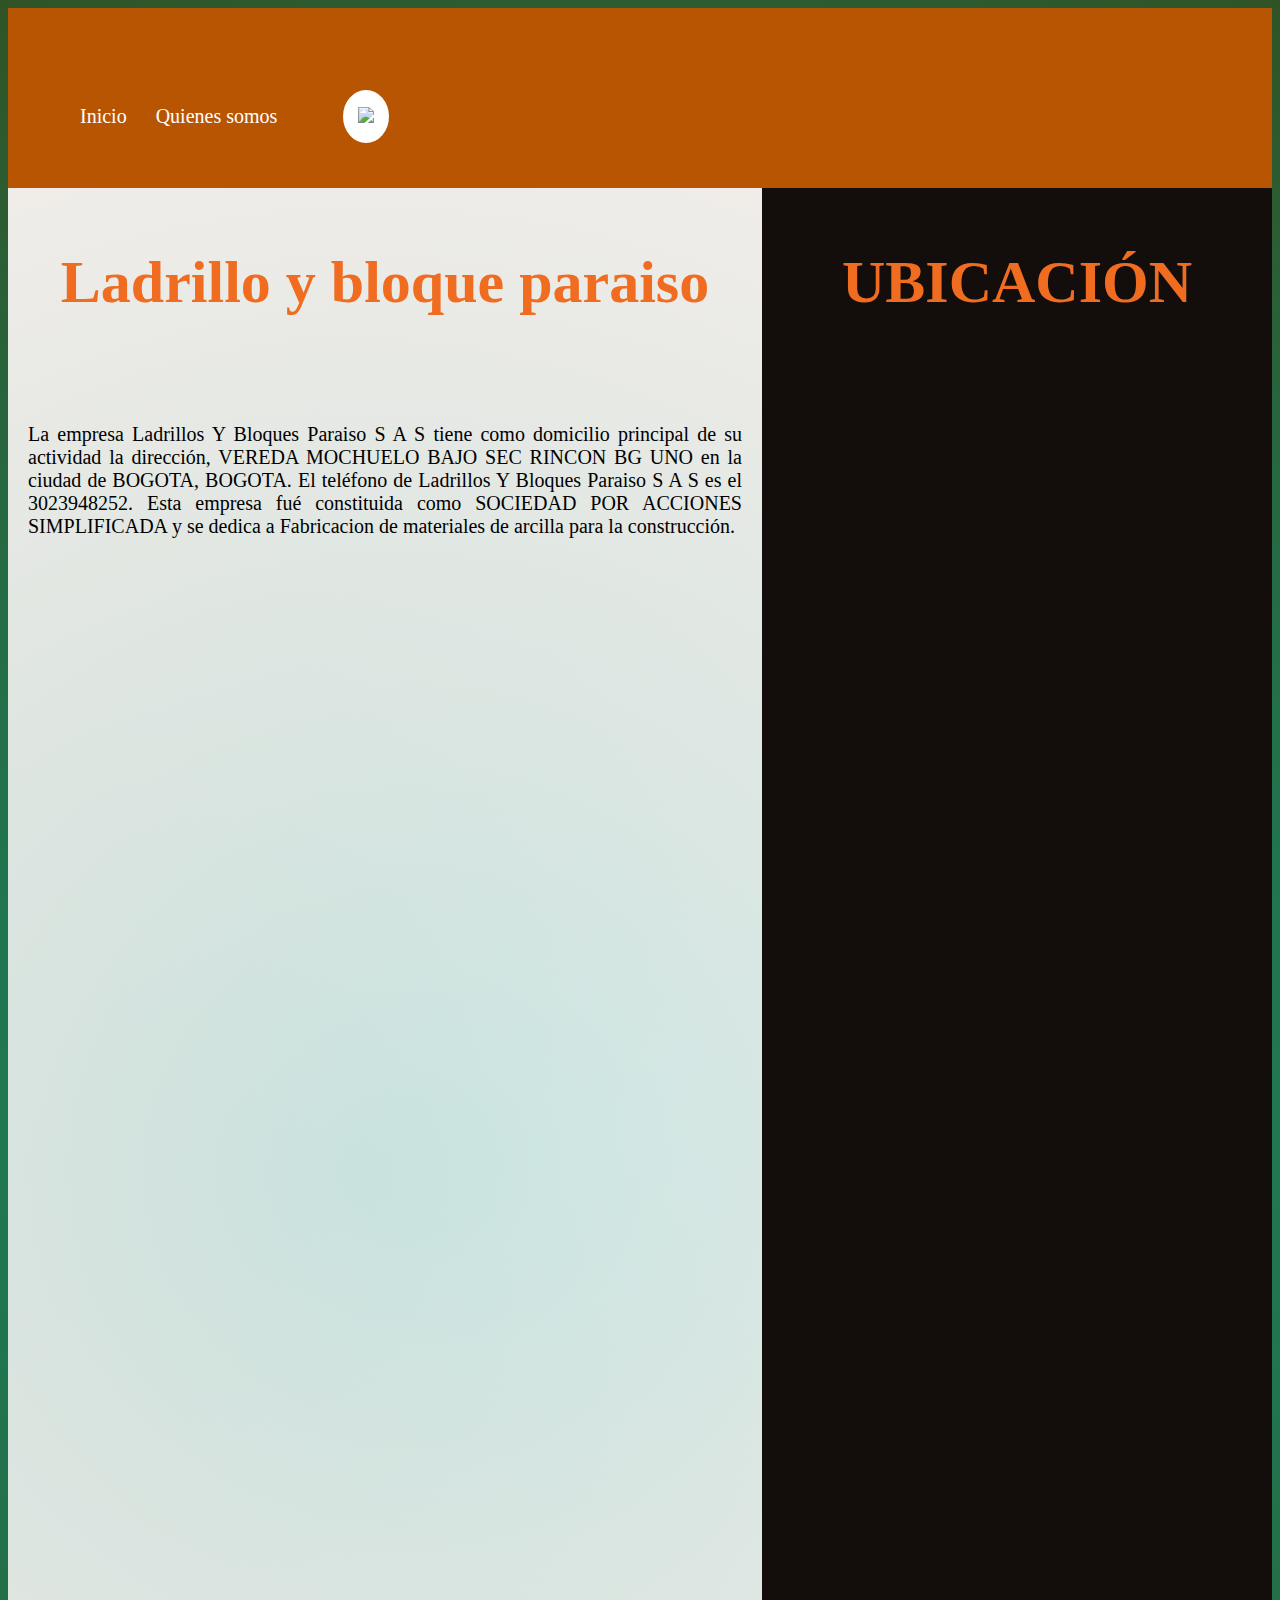
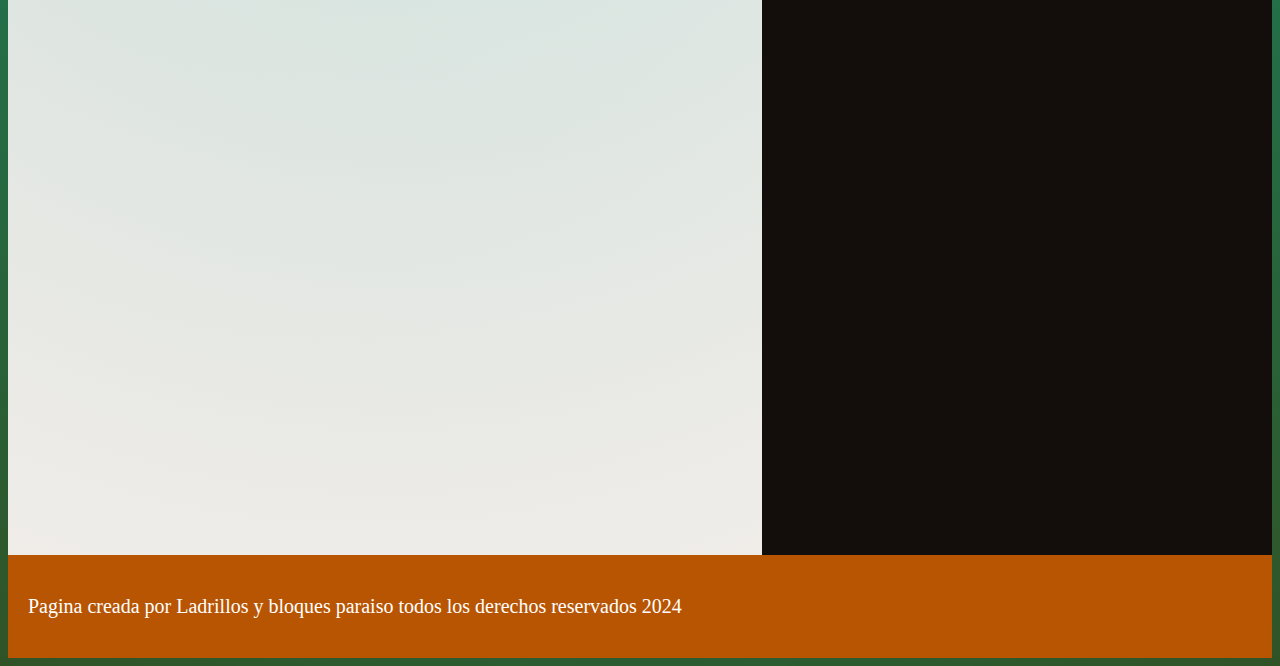
==== index.html @ 949ee9a6 "style" ====
<!DOCTYPE html>
<html>
<head>
	
	<meta charset="utf-8" -|lang="es">
	<meta name="viewport" content="width=device-width, initial-scale=1">
	<meta name="author" content="oscar">
	<meta name="keywords" content="inicio, pagina, vanegas">
	<meta name="descriptio" content="esta es una pagina web es para ladrillo y bloque paraiso">
	<meta name="Copyright" content="paraiso s.a.s.">
	<link rel="stylesheet" type="text/css" href="css/normalize.css">
	<link rel="stylesheet" type="text/css" href="css/styleStandard.css">
	<link rel="stylesheet" type="text/css" href="css/styleStandardResp.css">
	<link rel="stylesheet" type="text/css" href="css/style.css">
	<title>Programa chircal</title>
	
</head>



<body>

	<div class="content">
		<header class="Header">
			<nav>	
				<ul>  
				   <li class="nav__li"><a href="index.html">Inicio</a></li>																					
				   <li class="nav__li"><a href="CasaHermanos.html">Quienes somos</a> </li> 
				   <li class="nav__li"></a><div class="form-img"> <div class="img-container"><div><img src="img/logo.jpeg"> </div></div>    </div>  </li> 
				   	
			   </ul> 


				   
			   <ul class="nav__responsive-ul">                                                  
					<div class="nav__responsive-buttom-container"></div>                                   
					<div class="nav__li-container ">  
						   <li class="nav__responsive-li"><a href="index.html">inicio</a></li>
						   <li class="nav__responsive-li"><a href="CasaHermanos.hmtl">Quienes somos</a> </li>  
  
					</div>
			   </ul>	
			</nav>	

		</header>


		<main class="Main">

			<h1 class="h2 amarilloRojo center">Ladrillo y bloque paraiso</h1>
				<br><br>
			
				<p>
					La empresa Ladrillos Y Bloques Paraiso S A S tiene como domicilio principal de su actividad la dirección, VEREDA MOCHUELO BAJO SEC RINCON BG UNO en la ciudad de BOGOTA, BOGOTA. El teléfono de Ladrillos Y Bloques Paraiso S A S es el 3023948252. Esta empresa fué constituida como SOCIEDAD POR ACCIONES SIMPLIFICADA y se dedica a Fabricacion de materiales de arcilla para la construcción. 
				</p>
				<br><br><br><br><br>	
				
				
			
		</main>

		<aside class="Aside">


			<h1 class="h2 amarilloRojo center"> UBICACIÓN </h1>


			<div class="mapouter"><div class="gmap_canvas"><iframe width="470" height="560" id="gmap_canvas" src="https://maps.google.com/maps?q=Ladrillos+y+Bloque+Paraiso&t=&z=16&ie=UTF8&iwloc=&output=embed" frameborder="0" scrolling="no" marginheight="0" marginwidth="0"></iframe><a href="https://www.analarmclock.com/">online alarm clock</a><br><a href="https://timenowin.net/"></a><br><style>.mapouter{position: relative;text-align: right;height: 560px;width: 470px;}</style><a href="https://www.embedmaps.co">html map area</a><style>.gmap_canvas{overflow: hidden;background: none !important;height: 560px;width: 470px;}</style></div></div>

			<br><br><br><br><br>

		</aside>
		
		<footer class="Footer"> 
			<p class="ColorBlanco">Pagina creada por Ladrillos y bloques paraiso todos los derechos reservados 2024</p>
		</footer>	

	</div>	

		
</body>
</html>
---- css/styleStandard.css ----
/*estilos----------------------------------------------------------------------------*/
*{font-family:Verdana, Geneva, Tahoma, sans-serif cursive; font-size: 20px; text-align: justify;}
.h1{text-align:center; color: #181010; font-size:80px; }
.h2{text-align: justify; color: orange; font-size: 60px;}
.h3{text-align: justify; color: green; font-size: 40px;}
p{text-align: justify; font-size: 20px;}
.ColorBlanco{ color: #fff;}
.marginText{margin: 20px 40px;}
.amarilloRojo{color: #f06c20;}
.center{text-align: center;}

.separador{padding-top: -100px;}/*Con esto subimos el separador*/
/*body{padding-top: 30px;} */
.nav{
    padding-top: 100px; /*Bajamos el nav*/ 
    width: 100%;   /*Anchura muy grande para rellenar*/ 
    background:#378a53; 
    position:fixed;  
    margin: -150px; /*con el margin subimos el nav*/ 
    margin-left: 0px;
    z-index: 10;
}

    
        
    

.nav__li { display: inline-block; padding: 12px;} /*ponemos links en misma fila y separacion*/ 
.nav__li a{color: #fff; text-decoration: none;} /*color blanco texto y sin decoracion*/ 
.nav__li:hover > a{color: #bbb;}/*cuando pase por texto cambia de color*/
section{margin: 40px 60px;}
article{margin: 40px 60px;}
.footer{ padding: 20px 20px; color: #fff; background: #378a53; text-align: center; width: 100%; }










/*Efecto blour*/



.background-container{
    width: 100%;
    height: 100vh;
    position: relative;
    /*Al final del url decimos no repeat y center que es la posicion*/
    background:url(../../ClasesAdicionales/img/fondo1.jpeg)
    no-repeat center;
    z-index: -10;
    background-size: cover;
    display:flex;
    align-items: center;

    /*(https://images.pixexid.com/a-4k-ultra-hd-wallpaper-of-a-futuristic-cityscape-at-night-with-neon-lights-ill-u12ywmlh.jpeg)
    /*(https://img.freepik.com/foto-gratis/pintura-lago-montana-montana-al-fondo_188544-9126.jpg)*/
    
    /*(https://media.sproutsocial.com/uploads/landscape-hero-bg-1.jpg)*/
}

.card-container{
    width: 25rem;
    height: 28rem;
    border: 3px solid #fafafa10;
    margin: 0 auto;
    border-radius: 1rem;
    z-index: 0;
}

.glass-effect{
    background:#fafafa10;
    backdrop-filter: blur(0.4rem);
    -webkit-backdrop-filter: blur(0.4rem);
}
---- css/style.css ----
body{
   background: radial-gradient(circle, #10997b,#305326);
  
}

.form-img { /*Formulario de imagen*/
    flex:1;
    display: flex;
    padding: 10px;
    min-width: 100px; 
    max-width: 200px;
    order: 2;
} 
.form-img div{padding: 20px;}
.img-container div{
   background: white; /*EL color del fondo del logo*/
   border-radius: 50%;
   text-align: center;
   padding: 15px;
}
.img-container{  margin: auto;  }
.form-img img{ /*imagen especifica*/
    width: 80%;  
} 


















/*Esto es mobile first por lo que esta es la resolucion para celular*/
.content{
   display: grid;
   flex-direction: column;
   height: 120vh;  /*con esto modificamos la altura del todo el grid en mobile*/
}
.Header, .Main, .Aside, .Footer {                   
   padding: 20px;
}
.Header{
   background-color: rgb(184, 85, 3);
   flex-basis: 60px;    /*ver leccion 24 propiedad de los items*/
   
}
.Main{ 
   
   background: radial-gradient(circle, #f3f7face,#f0ede9);
   flex-basis: 300px;   /*ver leccion 24 propiedad de los items*/
   flex-grow: 2;        /*ver leccion 24 propiedad de los items*/
   flex-shrink: 0;      /*ver leccion 24 propiedad de los items*/
}
.Aside{
   background-color: rgb(19, 14, 12);
   
   flex-basis: 200px;    /*ver leccion 24 propiedad de los items*/
   flex-grow: 2;         /*ver leccion 24 propiedad de los items*/
   flex-shrink: 0;       /*ver leccion 24 propiedad de los items*/
}
.Footer{
   background-color: rgb(184, 85, 3);
   flex-grow: 1;               /*ver leccion 24 propiedad de los items*/
}





.nav__responsive-ul{display: none;} /*Para ocultar el menu responsive es OBLIGATORIO*/

/*---------------------------------------------------------------------------------------------------------------*/
/*Para PC*/

@media screen and (min-width: 800px) {   /*Como va a verse la pagina con mas de 700px para paginas grandes*/

   .content{
      display: grid;
      grid-template-rows: 180px 1fr 1fr 80px ;
      grid-template-columns: repeat(3, 1fr);
      height: 250vh;
   }
   .Header{
       grid-column: 1/ span 3;
       grid-row: 1/ 2; 

   }
   .Main{
       grid-row: 2/7;
       grid-column: 1 / 3;
   }
   .Aside{
       grid-row: 2/ 7;
   }
   .Footer{
       grid-row: 7/ 7; 
       grid-column : 1/3 span ; /*para que ocupe toda la columna*/
   }  


   .form-img { /*Formulario de imagen*/
      flex:1;
      display: flex;
      padding: 10px;
      min-width: 100px; 
      max-width: 200px;
      order: 2;
   } 
   .img-container div{
      background: white; /*EL color del fondo del logo*/
      border-radius: 50%;
      text-align: center;
      padding: 15px;
    }
   .img-container{  margin: auto;  }
         
   .form-img img{ /*imagen especifica*/
      width: 80%;  
   }            




}
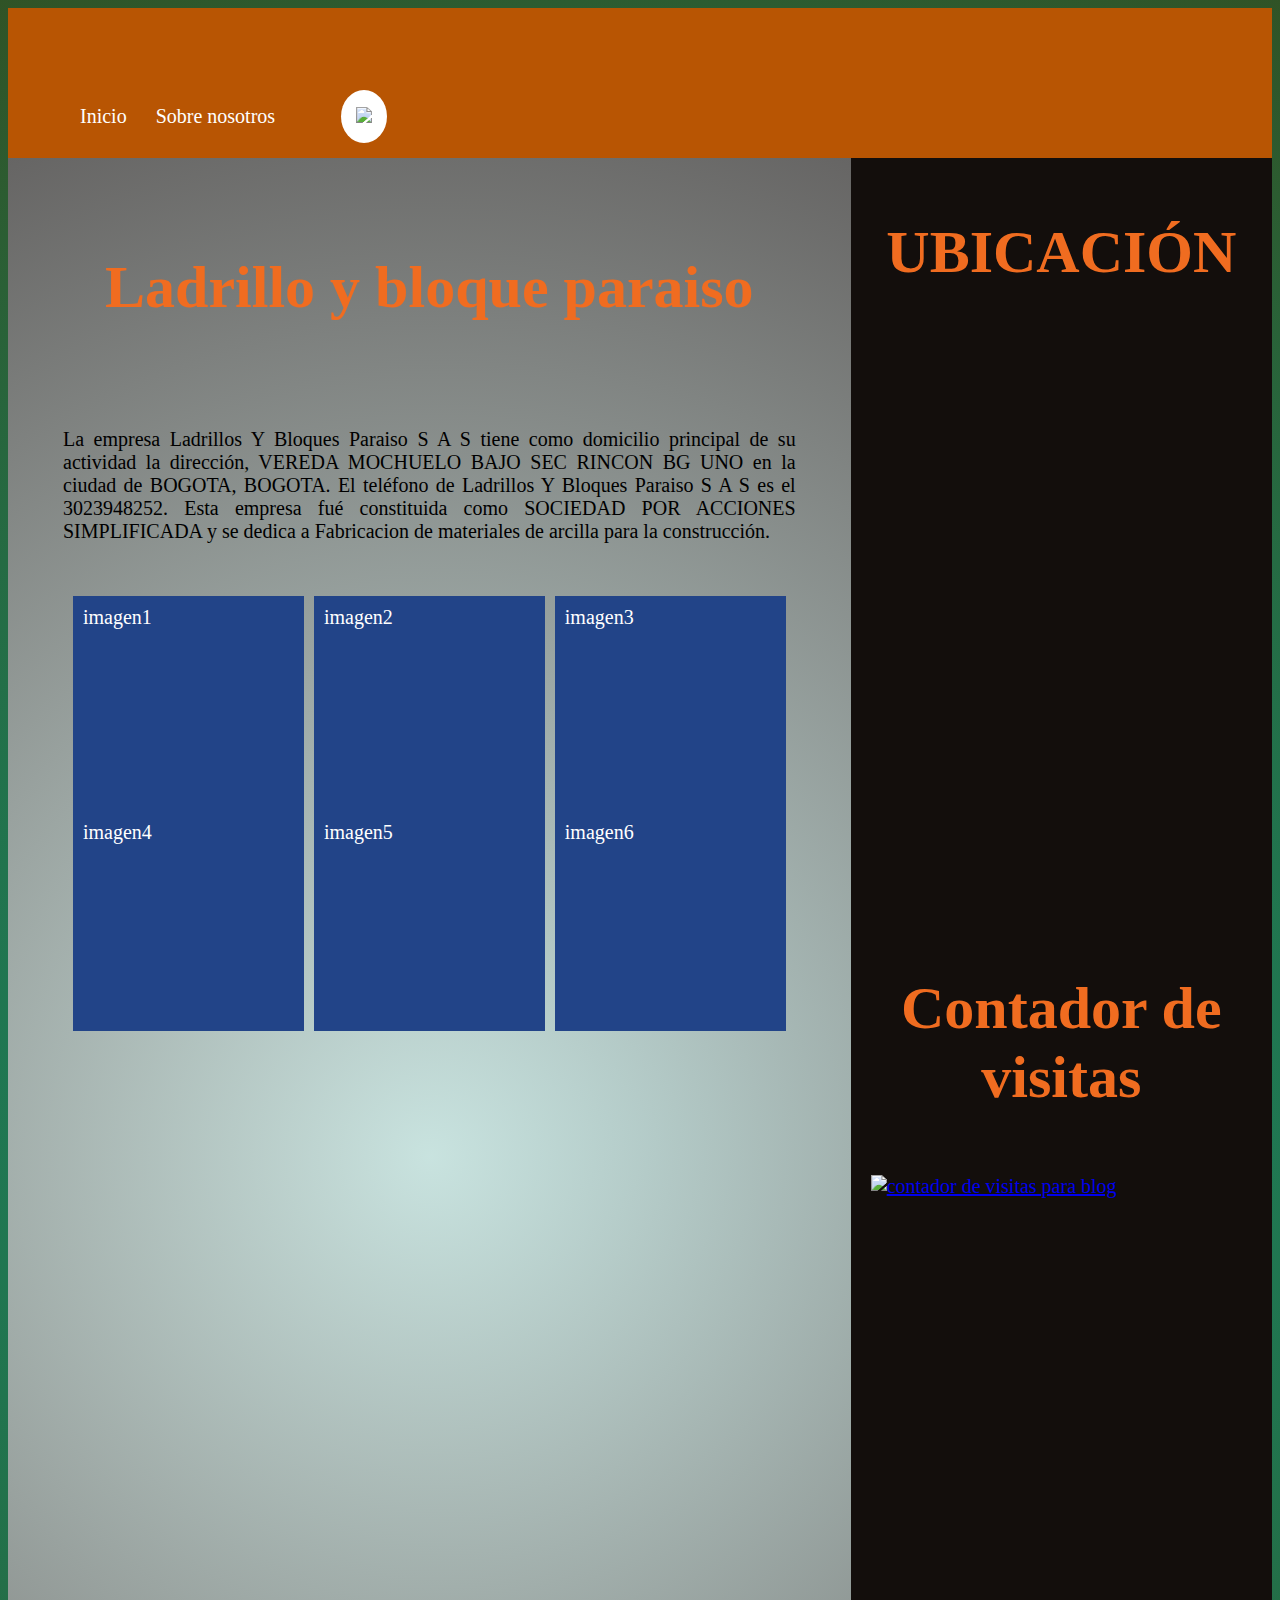
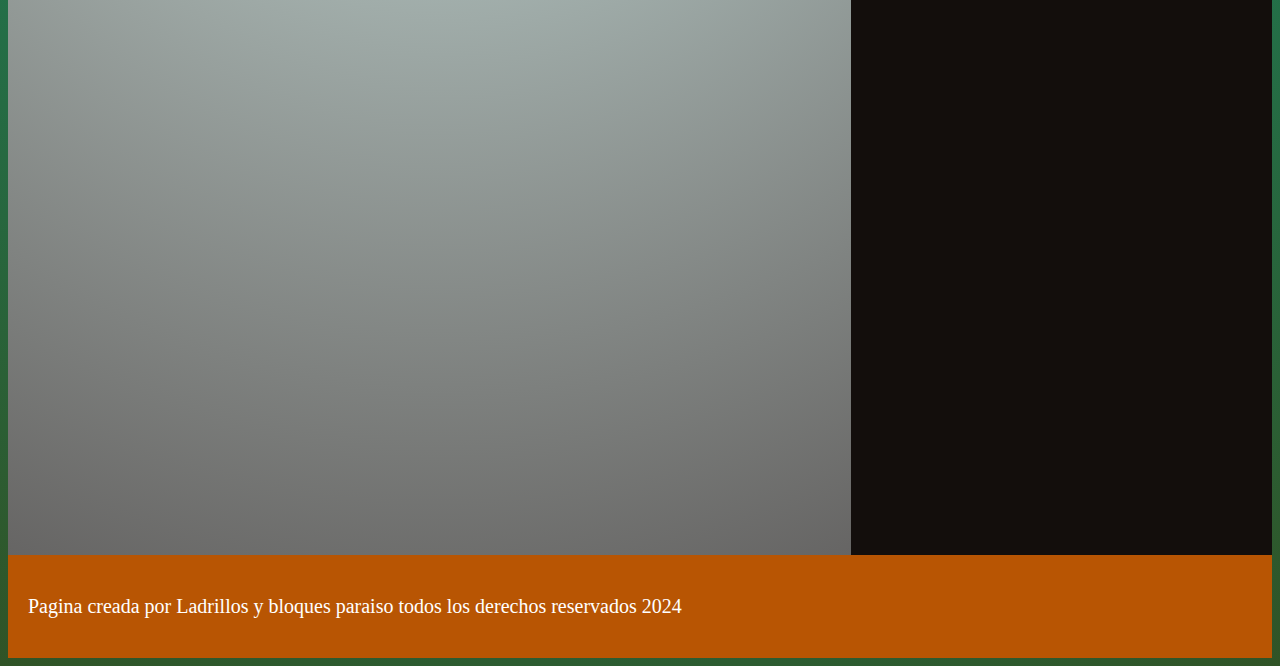
==== commit 001545a0: "update" ====
--- a/index.html
+++ b/index.html
@@ -12,7 +12,8 @@
 	<link rel="stylesheet" type="text/css" href="css/styleStandard.css">
 	<link rel="stylesheet" type="text/css" href="css/styleStandardResp.css">
 	<link rel="stylesheet" type="text/css" href="css/style.css">
-	<title>Programa chircal</title>
+	<script src="https://kit.fontawesome.com/62ea397d3a.js" crossorigin="anonymous"></script> <!--Con esto traemos el icono-->
+	<title>Pagina Paraiso</title>
 	
 </head>
 
@@ -24,9 +25,18 @@
 		<header class="Header">
 			<nav>	
 				<ul>  
-				   <li class="nav__li"><a href="index.html">Inicio</a></li>																					
-				   <li class="nav__li"><a href="CasaHermanos.html">Quienes somos</a> </li> 
-				   <li class="nav__li"></a><div class="form-img"> <div class="img-container"><div><img src="img/logo.jpeg"> </div></div>    </div>  </li> 
+				   <li class="nav__li "><i class="fas fa-home"></i><a href="index.html">Inicio</a></li>																					
+				   <li class="nav__li "> <i class="fas fa-user-friends"></i> <a href="SobreNosotros.html">Sobre nosotros</a> </li> 
+				   
+
+				   <li class="nav__li logo">
+				   		<div class="form-img">
+					   	 <div class="img-container">
+					   	 	<div><img src="img/logo.jpeg"> 
+					   	 	</div>
+					   	 </div>   
+				   		</div>  
+				   </li> 
 				   	
 			   </ul> 
 
@@ -35,8 +45,8 @@
 			   <ul class="nav__responsive-ul">                                                  
 					<div class="nav__responsive-buttom-container"></div>                                   
 					<div class="nav__li-container ">  
-						   <li class="nav__responsive-li"><a href="index.html">inicio</a></li>
-						   <li class="nav__responsive-li"><a href="CasaHermanos.hmtl">Quienes somos</a> </li>  
+						   <li class="nav__responsive-li"> <i class="fas fa-home"></i> <a href="index.html">inicio</a></li>
+						   <li class="nav__responsive-li"> <i class="fas fa-user-friends"></i> <a href="SobreNosotros.html">Sobre nosotros</a> </li>  
   
 					</div>
 			   </ul>	
@@ -47,15 +57,32 @@
 
 		<main class="Main">
 
-			<h1 class="h2 amarilloRojo center">Ladrillo y bloque paraiso</h1>
+			<div class="contenedor-main">
+				
+				<h1 class="h2 amarilloRojo center">Ladrillo y bloque paraiso</h1>
 				<br><br>
 			
 				<p>
 					La empresa Ladrillos Y Bloques Paraiso S A S tiene como domicilio principal de su actividad la dirección, VEREDA MOCHUELO BAJO SEC RINCON BG UNO en la ciudad de BOGOTA, BOGOTA. El teléfono de Ladrillos Y Bloques Paraiso S A S es el 3023948252. Esta empresa fué constituida como SOCIEDAD POR ACCIONES SIMPLIFICADA y se dedica a Fabricacion de materiales de arcilla para la construcción. 
-				</p>
-				<br><br><br><br><br>	
+				</p> 
+				<br>	
+	
+				<div class="flex-container">
+					<div class="flex-item"> imagen1</div>
+					<div class="flex-item"> imagen2</div>
+					<div class="flex-item"> imagen3</div>
+				</div>
+				
+				<div class="flex-container">
+					<div class="flex-item"> imagen4</div>
+					<div class="flex-item"> imagen5</div>
+					<div class="flex-item"> imagen6</div>
+				</div>
+
+			</div>
 				
 				
+
 			
 		</main>
 
@@ -65,9 +92,13 @@
 			<h1 class="h2 amarilloRojo center"> UBICACIÓN </h1>
 
 
-			<div class="mapouter"><div class="gmap_canvas"><iframe width="470" height="560" id="gmap_canvas" src="https://maps.google.com/maps?q=Ladrillos+y+Bloque+Paraiso&t=&z=16&ie=UTF8&iwloc=&output=embed" frameborder="0" scrolling="no" marginheight="0" marginwidth="0"></iframe><a href="https://www.analarmclock.com/">online alarm clock</a><br><a href="https://timenowin.net/"></a><br><style>.mapouter{position: relative;text-align: right;height: 560px;width: 470px;}</style><a href="https://www.embedmaps.co">html map area</a><style>.gmap_canvas{overflow: hidden;background: none !important;height: 560px;width: 470px;}</style></div></div>
+			<div class="mapouter"><div class="gmap_canvas"><iframe width="470" height="560" id="gmap_canvas" src="https://maps.google.com/maps?q=Ladrillos+y+Bloque+Paraiso&t=&z=16&ie=UTF8&iwloc=&output=embed" frameborder="0" scrolling="no" marginheight="0" marginwidth="0"></iframe><a href="https://www.analarmclock.com/">online alarm clock</a><br><a href="https://timenowin.net/"></a><br><style>.mapouter{position: relative;text-align: right;height: 560px;width: 280px;}</style><a href="https://www.embedmaps.co">html map area</a><style>.gmap_canvas{overflow: hidden;background: none !important;height: 560px;width: 280px;}</style></div></div>
 
-			<br><br><br><br><br>
+			<br><br>
+
+			<h1 class="h2 amarilloRojo center">Contador de visitas</h1>
+						<br>
+						<a  href="https://www.contadorvisitasgratis.com" title="contador de visitas para blog"><img src="https://counter8.freecounter.ovh/private/contadorvisitasgratis.php?c=25byyl2fyshumf4kgb9n8s7akx2rjer8" border="0" title="contador de visitas para blog" alt="contador de visitas para blog"></a>
 
 		</aside>
 		
--- a/css/style.css
+++ b/css/style.css
@@ -1,43 +1,7 @@
 
 body{
-   background: radial-gradient(circle, #10997b,#305326);
-  
+   background: radial-gradient(circle, #10997b,#305326);  
 }
-
-.form-img { /*Formulario de imagen*/
-    flex:1;
-    display: flex;
-    padding: 10px;
-    min-width: 100px; 
-    max-width: 200px;
-    order: 2;
-} 
-.form-img div{padding: 20px;}
-.img-container div{
-   background: white; /*EL color del fondo del logo*/
-   border-radius: 50%;
-   text-align: center;
-   padding: 15px;
-}
-.img-container{  margin: auto;  }
-.form-img img{ /*imagen especifica*/
-    width: 80%;  
-} 
-
-
-
-
-
-
-
-
-
-
-
-
-
-
-
 
 
 
@@ -53,11 +17,10 @@
 .Header{
    background-color: rgb(184, 85, 3);
    flex-basis: 60px;    /*ver leccion 24 propiedad de los items*/
-   
 }
 .Main{ 
    
-   background: radial-gradient(circle, #f3f7face,#f0ede9);
+   background: radial-gradient(circle, #f3f7face,#666564);
    flex-basis: 300px;   /*ver leccion 24 propiedad de los items*/
    flex-grow: 2;        /*ver leccion 24 propiedad de los items*/
    flex-shrink: 0;      /*ver leccion 24 propiedad de los items*/
@@ -77,17 +40,83 @@
 
 
 
+.contenedor-main{
+   margin: 5px;
+   padding: 30px;
+}
+
+/*Imagen de logo---------------------------------------------------------------*/
+.form-img { /*Formulario de imagen*/
+   flex:1;
+   display: flex;
+   padding: 10px;
+   min-width: 100px; 
+   max-width: 200px;
+   order: 2;
+} 
+.form-img div{padding: 20px;}
+.img-container div{
+  background: white; /*EL color del fondo del logo*/
+  border-radius: 50%;
+  text-align: center;
+  padding: 15px;
+}
+.img-container{  margin: auto;  }
+.form-img img{ /*imagen especifica*/
+   width: 80%;  
+} 
+
+/*cajas para fotos de bloque-----------------------------------------------------*/
+  /*Display contenedores cajas con flex  para movile */
+
+
+
+
+
+
+/*Para las cajas---------------------------------*/
+.flex-container{
+	display: flex;
+	height: 160px;
+}
+.flex-item{ 
+	background: #248;
+	color: #fff;
+	padding: 10px;
+	margin: 10px;
+	min-width: 120px;
+  
+	height: 150px;	
+   flex-grow: 1;
+}
+
+/*--------------------------------------------------*/
+
+
+
+
+
+
+
+
+
+
+
+
+
+
+
 
 .nav__responsive-ul{display: none;} /*Para ocultar el menu responsive es OBLIGATORIO*/
 
 /*---------------------------------------------------------------------------------------------------------------*/
 /*Para PC*/
 
-@media screen and (min-width: 800px) {   /*Como va a verse la pagina con mas de 700px para paginas grandes*/
+@media screen and (min-width: 1000px) {   /*Como va a verse la pagina con mas de 700px para paginas grandes*/
 
    .content{
       display: grid;
-      grid-template-rows: 180px 1fr 1fr 80px ;
+      grid-template-rows: 150px 1fr 1fr 80px ;
       grid-template-columns: repeat(3, 1fr);
       height: 250vh;
    }
@@ -107,6 +136,8 @@
        grid-row: 7/ 7; 
        grid-column : 1/3 span ; /*para que ocupe toda la columna*/
    }  
+
+   
 
 
    .form-img { /*Formulario de imagen*/
@@ -129,6 +160,24 @@
       width: 80%;  
    }            
 
+   /*Display contenedores cajas con flex  para pc */
+
+   .flex-container{
+      display: flex;
+      height: 210px;
+      margin: 5px;      
+   }
+   .flex-item{ 
+      background: #248;
+      padding: 10px;
+      margin: 5px;
+      min-width: 150px;
+      width: 300px;
+      height: 200px;	
+   }
+
+   
+   
 
 
 
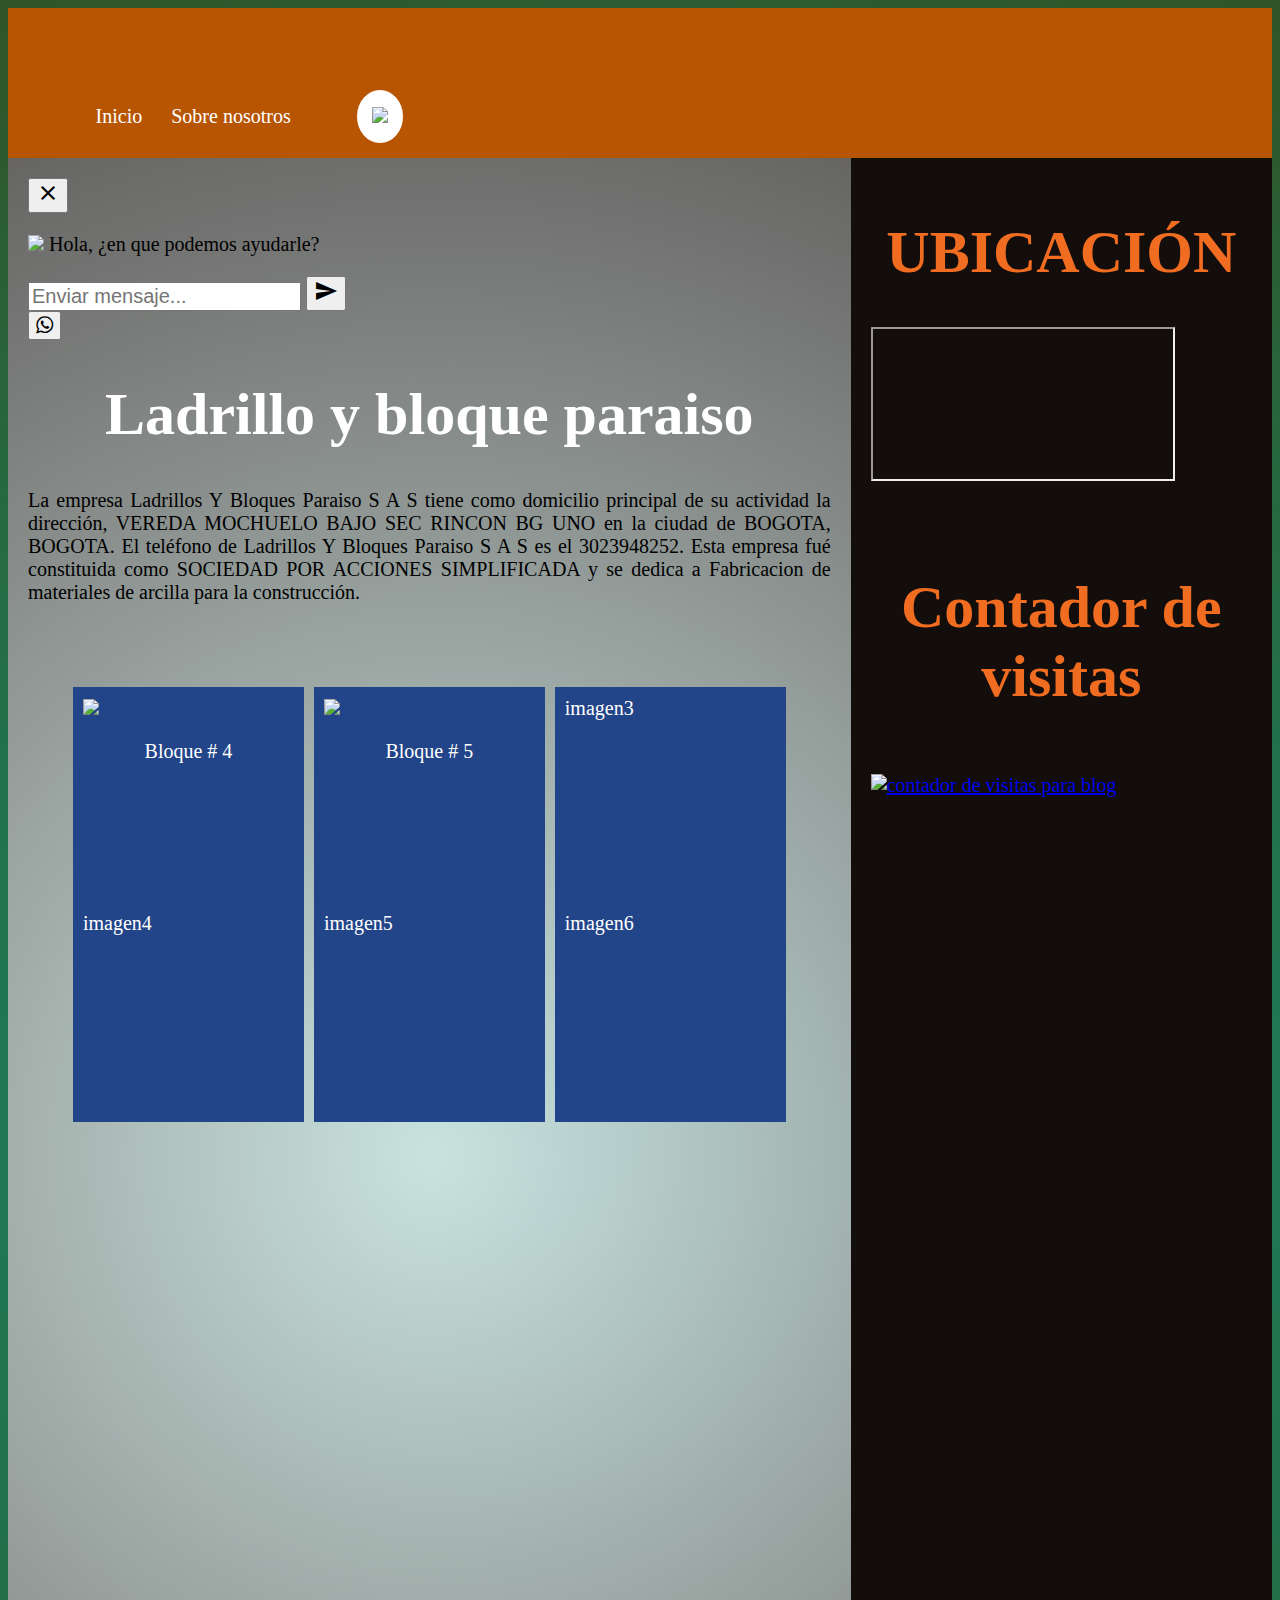
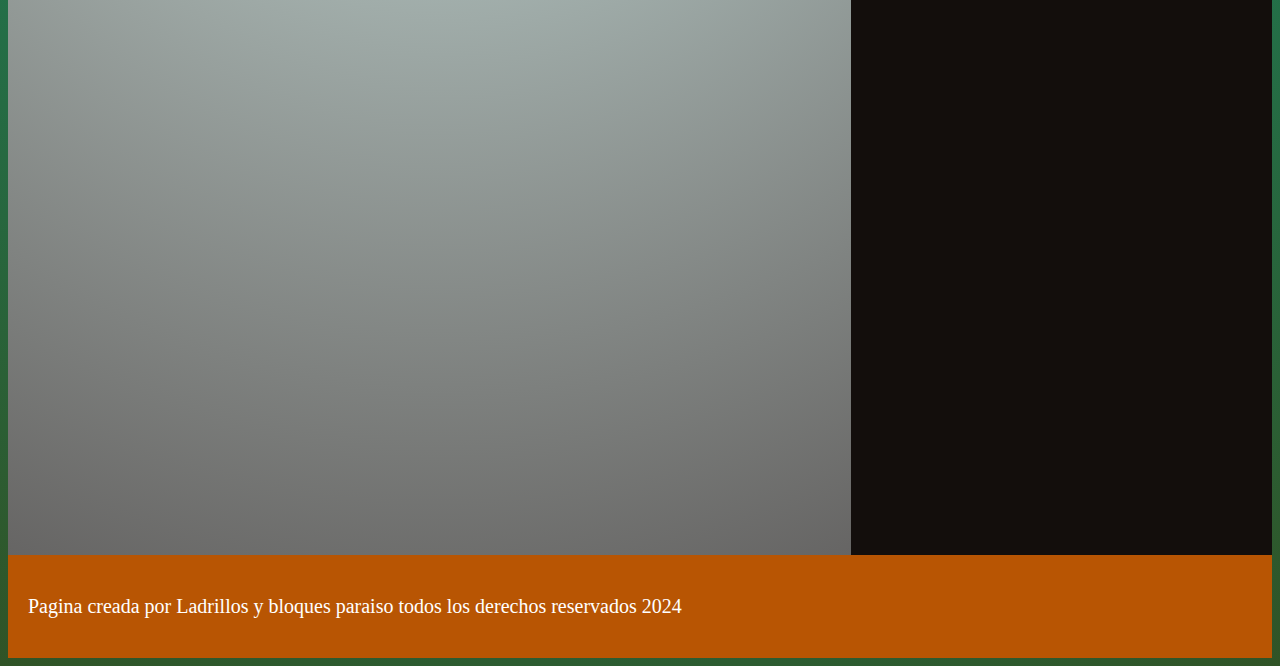
==== commit a0ba41c4: "Update index.html" ====
--- a/index.html
+++ b/index.html
@@ -13,6 +13,17 @@
 	<link rel="stylesheet" type="text/css" href="css/styleStandardResp.css">
 	<link rel="stylesheet" type="text/css" href="css/style.css">
 	<script src="https://kit.fontawesome.com/62ea397d3a.js" crossorigin="anonymous"></script> <!--Con esto traemos el icono-->
+
+	<!--whatsapp-->
+	<link rel="stylesheet" href="css/whats.css">
+		<link rel="stylesheet" href="https://maxcdn.bootstrapcdn.com/font-awesome/4.5.0/css/font-awesome.min.css">
+		<link rel="stylesheet" href="css/whats2.css">
+
+	
+
+	<!------------------------------------->
+	
+
 	<title>Pagina Paraiso</title>
 	
 </head>
@@ -20,6 +31,8 @@
 
 
 <body>
+
+
 
 	<div class="content">
 		<header class="Header">
@@ -55,21 +68,62 @@
 		</header>
 
 
+		
+
+
+
 		<main class="Main">
+
+<!------------------------------------------------------------------------------------------------------------------------------------------------>
+<!-------------Whatsapp----->
+
+			
+			
+			<div class="nav-bottom">
+			           <link href="https://fonts.googleapis.com/icon?family=Material+Icons"
+			      rel="stylesheet">
+			            <div class="popup-whatsapp fadeIn">
+			                <div class="content-whatsapp -top"><button type="button" class="closePopup">
+			                      <i class="material-icons icon-font-color">close</i>
+			                    </button> 
+			                   <p>  <img src="img/secretary.png" width="50">  Hola, ¿en que podemos ayudarle? </p>   
+			                </div>
+			                <div class="content-whatsapp -bottom">
+			                  <input class="whats-input" id="whats-in" type="text" Placeholder="Enviar mensaje..." />
+			                    <button class="send-msPopup" id="send-btn" type="button">
+			                        <i class="material-icons icon-font-color--black">send</i>
+			                    </button>
+			                </div>
+			            </div>
+			            <button type="button" id="whats-openPopup" class="whatsapp-button">
+			                <div class="float" >
+			  <i class="fa fa-whatsapp my-float"></i></div>
+			            </button>
+			            <div class="circle-anime"></div>
+			        </div>
+			        <script  src="js/whatsapp.js"></script>
+			        
+<!---------------whatsapp Fin----------------------------------------------------------------------------------------------------------------------------------------->
+
+
+			<div class="texto">
+					<h1 class="h2 ColorBlanco center">Ladrillo y bloque paraiso</h1>
+				
+			
+					<p>
+					La empresa Ladrillos Y Bloques Paraiso S A S tiene como domicilio principal de su actividad la dirección, VEREDA MOCHUELO BAJO SEC RINCON BG UNO en la ciudad de BOGOTA, BOGOTA. El teléfono de Ladrillos Y Bloques Paraiso S A S es el 3023948252. Esta empresa fué constituida como SOCIEDAD POR ACCIONES SIMPLIFICADA y se dedica a Fabricacion de materiales de arcilla para la construcción. 
+					</p> 
+			</div>
 
 			<div class="contenedor-main">
 				
-				<h1 class="h2 amarilloRojo center">Ladrillo y bloque paraiso</h1>
-				<br><br>
-			
-				<p>
-					La empresa Ladrillos Y Bloques Paraiso S A S tiene como domicilio principal de su actividad la dirección, VEREDA MOCHUELO BAJO SEC RINCON BG UNO en la ciudad de BOGOTA, BOGOTA. El teléfono de Ladrillos Y Bloques Paraiso S A S es el 3023948252. Esta empresa fué constituida como SOCIEDAD POR ACCIONES SIMPLIFICADA y se dedica a Fabricacion de materiales de arcilla para la construcción. 
-				</p> 
+
+				
 				<br>	
 	
 				<div class="flex-container">
-					<div class="flex-item"> imagen1</div>
-					<div class="flex-item"> imagen2</div>
+					<div class="flex-item"> <div class="img-cajas "><img class="img" src="img/Bloque4.PNG"></div> <p class="center">Bloque # 4</p> </div>
+					<div class="flex-item"> <div class="img-cajas "><img class="img" src="img/Bloque5.PNG"></div> <p class="center">Bloque # 5</p> </div>
 					<div class="flex-item"> imagen3</div>
 				</div>
 				
@@ -91,8 +145,17 @@
 
 			<h1 class="h2 amarilloRojo center"> UBICACIÓN </h1>
 
+			
+			
+			<div class="mapa" >
+				<div class="mapouter">
+					<iframe id="gmap_canvas" src="https://maps.google.com/maps?q=ladrillo+y+bloque+paraiso&t=&z=15&ie=UTF8&iwloc=&output=embed" ></iframe>
+				</div>
 
-			<div class="mapouter"><div class="gmap_canvas"><iframe width="470" height="560" id="gmap_canvas" src="https://maps.google.com/maps?q=Ladrillos+y+Bloque+Paraiso&t=&z=16&ie=UTF8&iwloc=&output=embed" frameborder="0" scrolling="no" marginheight="0" marginwidth="0"></iframe><a href="https://www.analarmclock.com/">online alarm clock</a><br><a href="https://timenowin.net/"></a><br><style>.mapouter{position: relative;text-align: right;height: 560px;width: 280px;}</style><a href="https://www.embedmaps.co">html map area</a><style>.gmap_canvas{overflow: hidden;background: none !important;height: 560px;width: 280px;}</style></div></div>
+			</div>
+
+			
+
 
 			<br><br>
 
@@ -106,8 +169,10 @@
 			<p class="ColorBlanco">Pagina creada por Ladrillos y bloques paraiso todos los derechos reservados 2024</p>
 		</footer>	
 
+
+
 	</div>	
 
-		
+	
 </body>
 </html>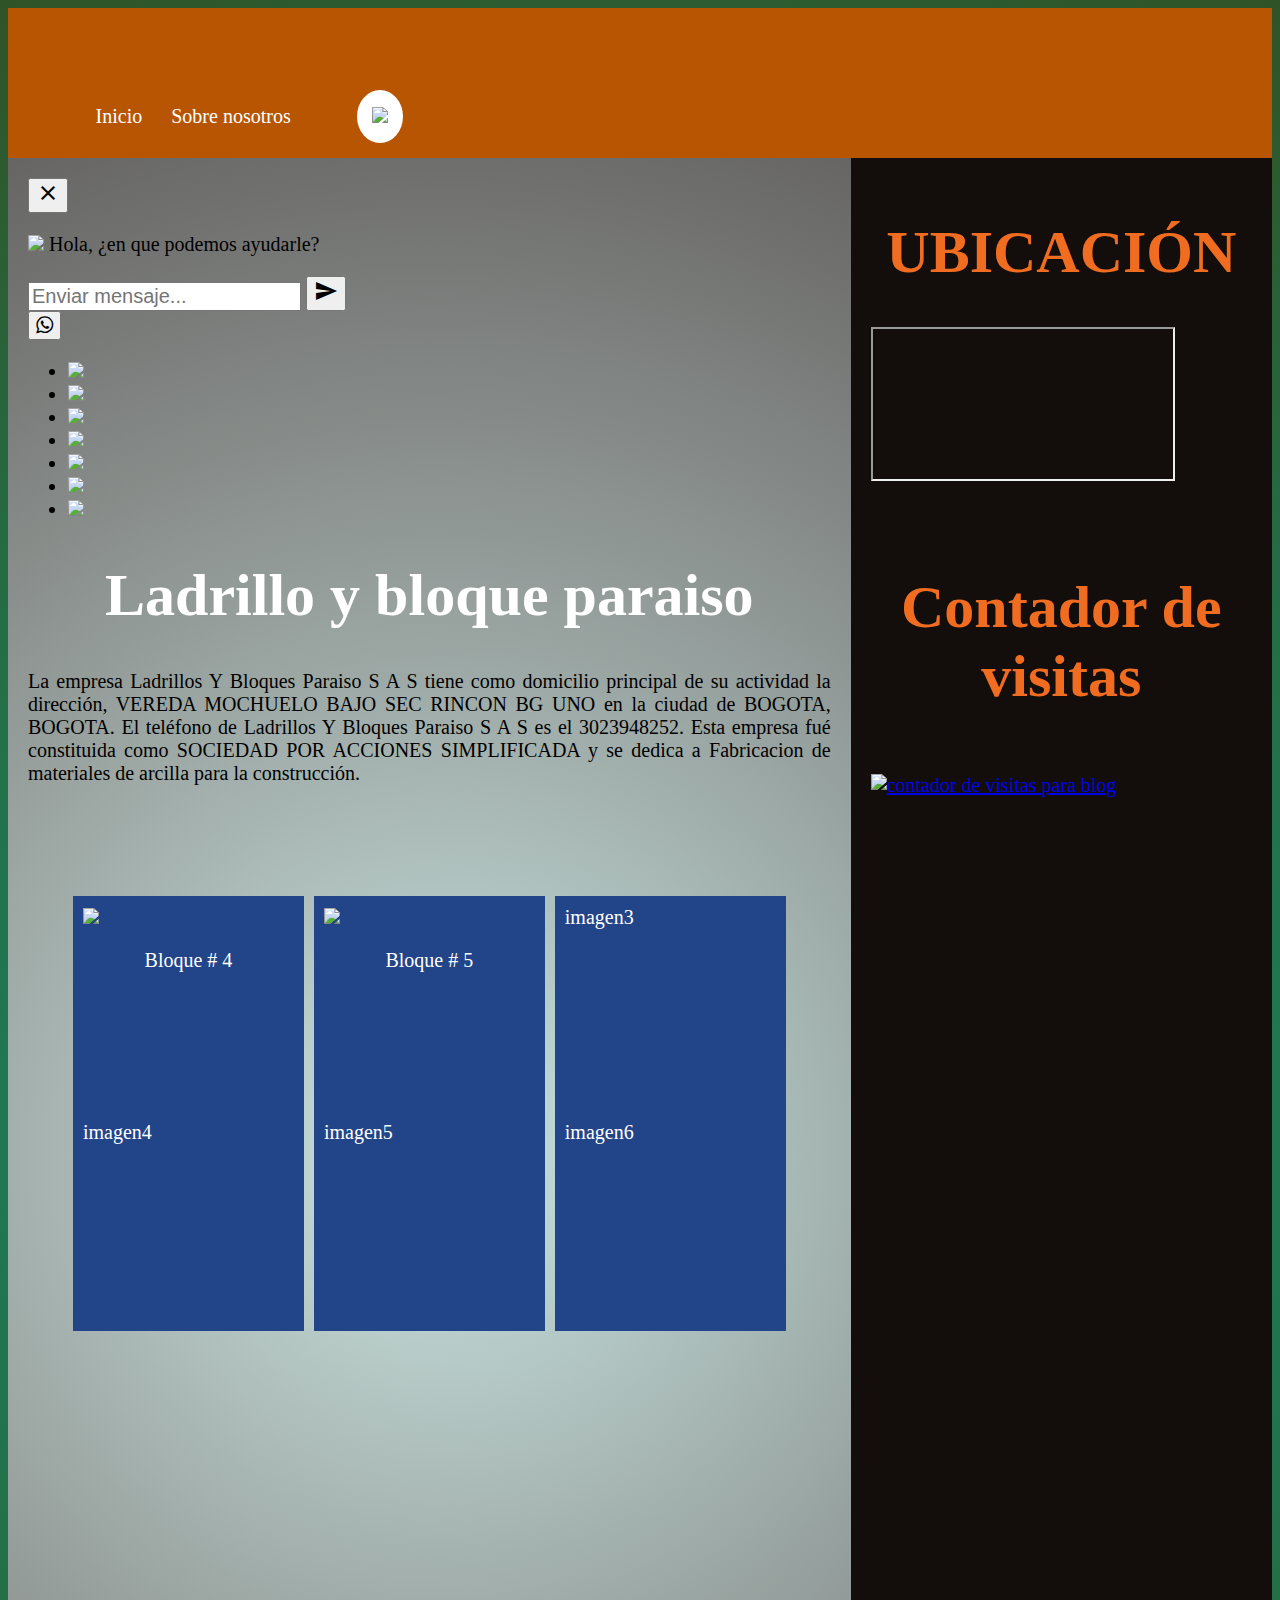
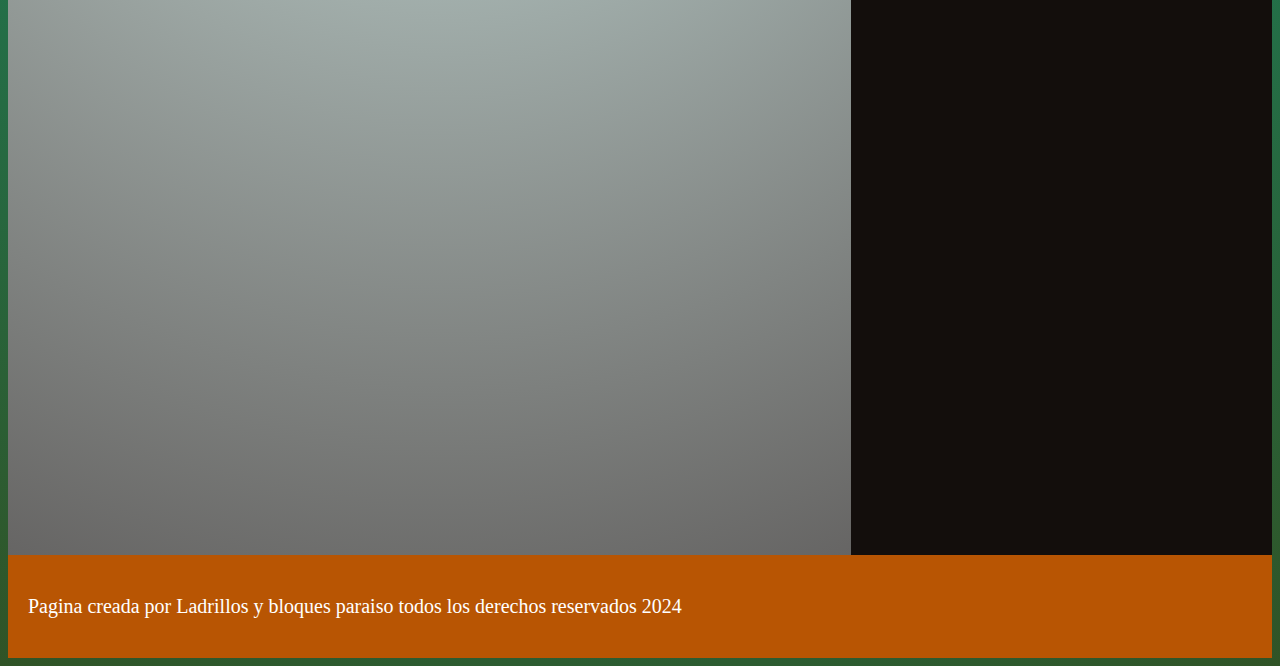
==== commit ff8a4877: "jpg" ====
--- a/index.html
+++ b/index.html
@@ -105,6 +105,17 @@
 			        
 <!---------------whatsapp Fin----------------------------------------------------------------------------------------------------------------------------------------->
 
+			<div class="slider">
+				 <ul>
+				 	<li><img src="img/1cartel.jpg"> </li>
+				 	<li><img src="img/2patio.JPG"></li>
+				 	<li><img src="img/3obreros.JPG"></li>
+				 	<li><img src="img/4oficina.JPG"></li>
+				 	<li><img src="img/5cargador.jpg"></li>
+				 	<li><img src="img/6maquina.JPG"></li>
+				 	<li><img src="img/7pozo.JPG"></li>
+				 </ul>
+			</div>
 
 			<div class="texto">
 					<h1 class="h2 ColorBlanco center">Ladrillo y bloque paraiso</h1>
@@ -113,6 +124,7 @@
 					<p>
 					La empresa Ladrillos Y Bloques Paraiso S A S tiene como domicilio principal de su actividad la dirección, VEREDA MOCHUELO BAJO SEC RINCON BG UNO en la ciudad de BOGOTA, BOGOTA. El teléfono de Ladrillos Y Bloques Paraiso S A S es el 3023948252. Esta empresa fué constituida como SOCIEDAD POR ACCIONES SIMPLIFICADA y se dedica a Fabricacion de materiales de arcilla para la construcción. 
 					</p> 
+					<br>
 			</div>
 
 			<div class="contenedor-main">
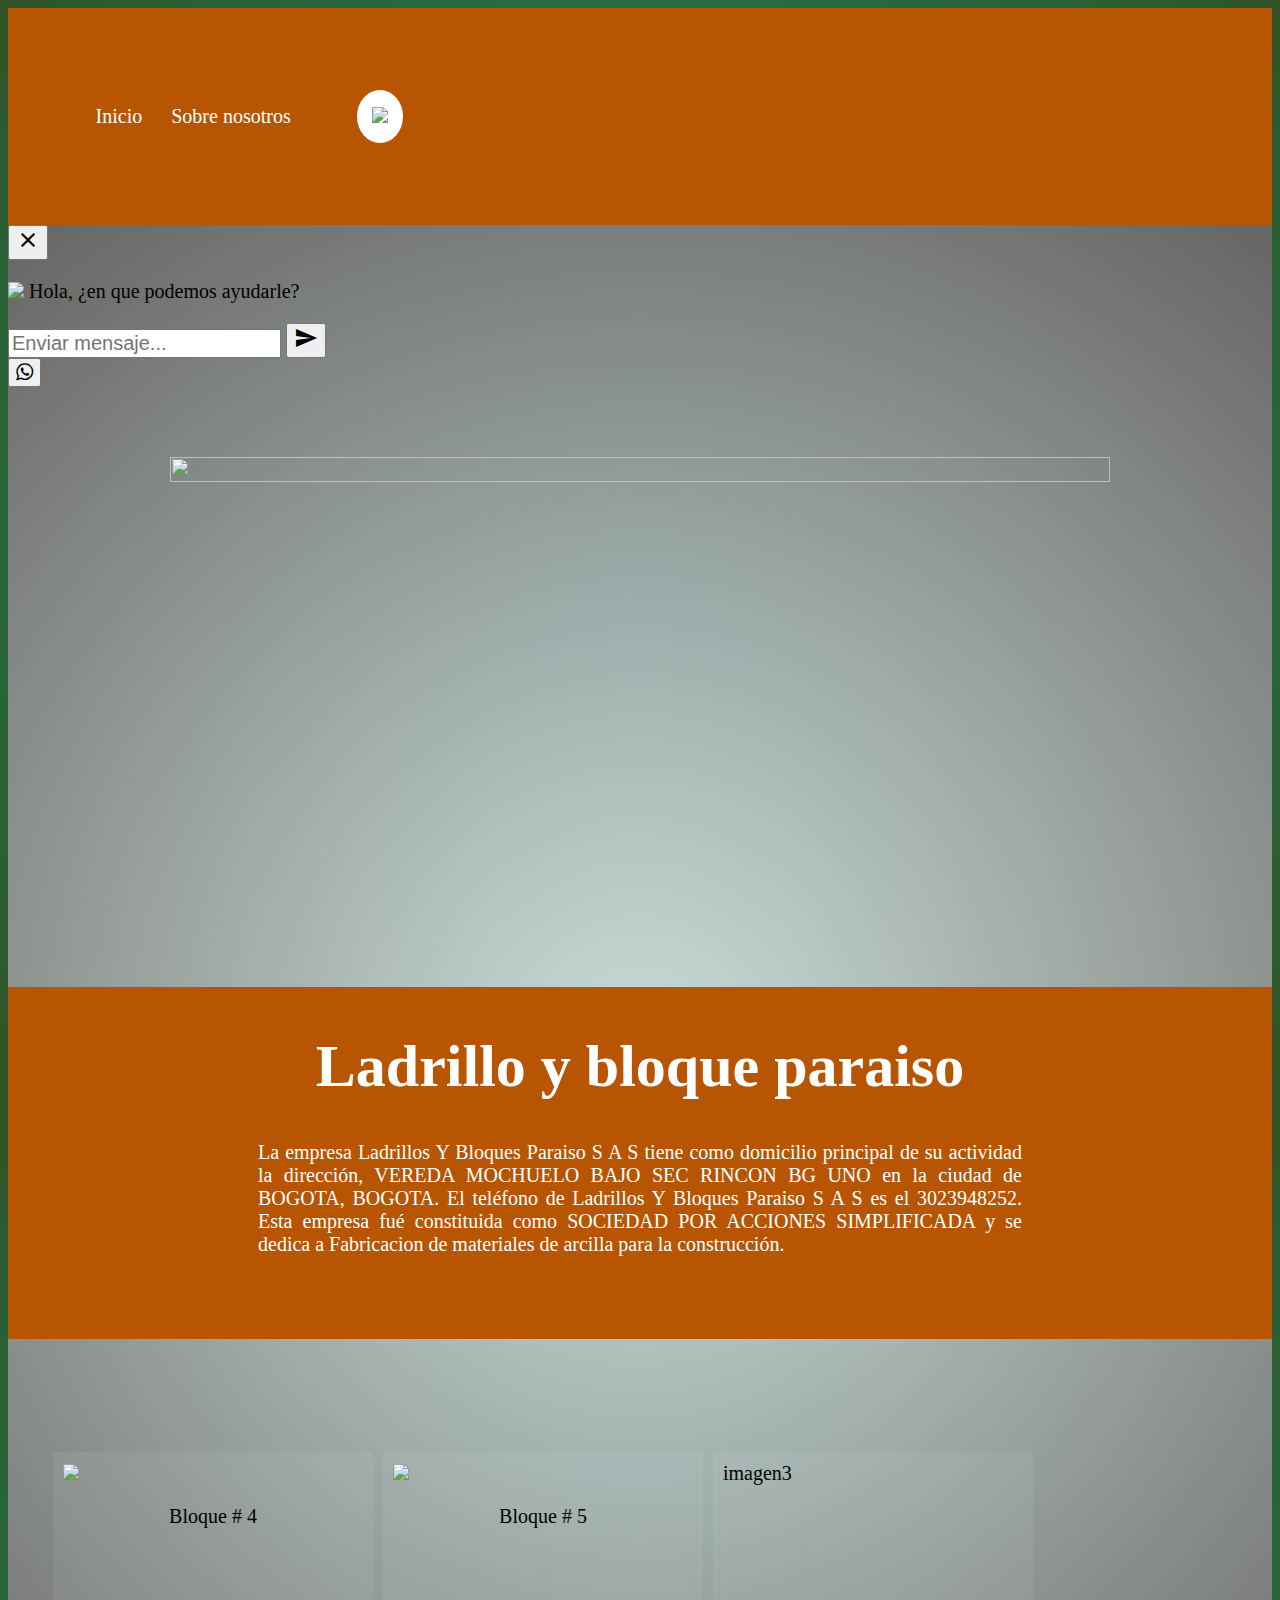
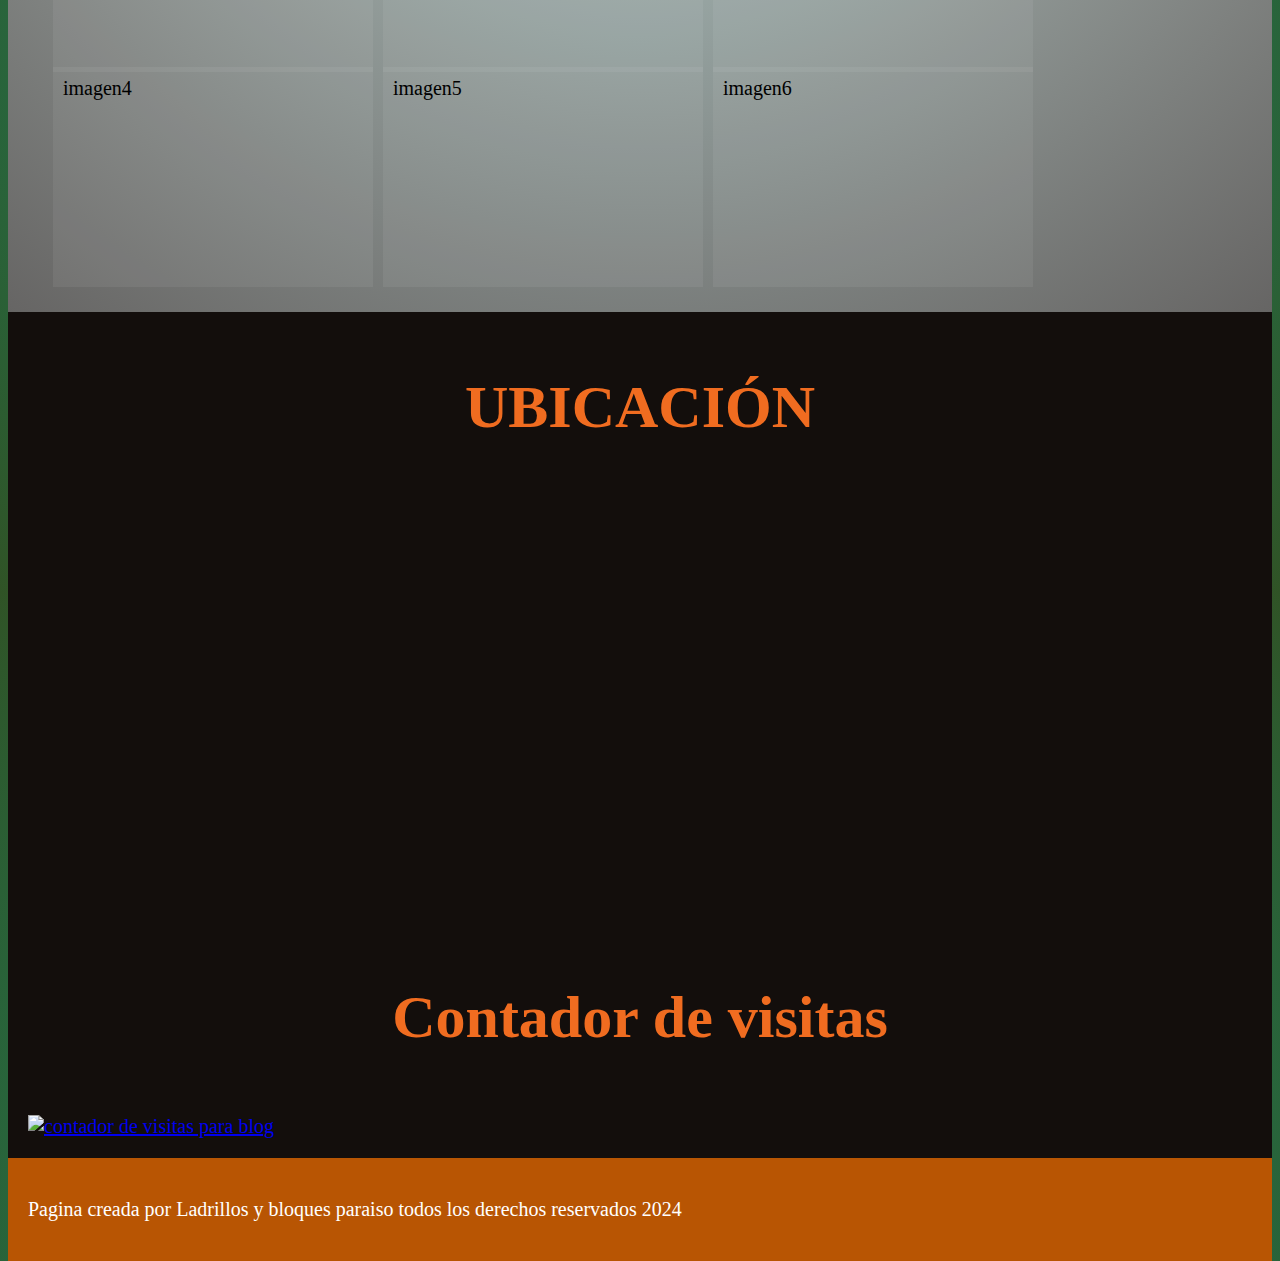
==== commit c5707871: "responsive" ====
--- a/index.html
+++ b/index.html
@@ -12,6 +12,9 @@
 	<link rel="stylesheet" type="text/css" href="css/styleStandard.css">
 	<link rel="stylesheet" type="text/css" href="css/styleStandardResp.css">
 	<link rel="stylesheet" type="text/css" href="css/style.css">
+	<link rel="stylesheet" type="text/css" href="css/ResponsivePC.css">
+	<link rel="stylesheet" type="text/css" href="css/ResponsiveTablet.css">
+	<link rel="stylesheet" type="text/css" href="css/ResponsiveCelular.css">
 	<script src="https://kit.fontawesome.com/62ea397d3a.js" crossorigin="anonymous"></script> <!--Con esto traemos el icono-->
 
 	<!--whatsapp-->
@@ -159,10 +162,8 @@
 
 			
 			
-			<div class="mapa" >
-				<div class="mapouter">
-					<iframe id="gmap_canvas" src="https://maps.google.com/maps?q=ladrillo+y+bloque+paraiso&t=&z=15&ie=UTF8&iwloc=&output=embed" ></iframe>
-				</div>
+			<div class="Cont-M" >
+				<iframe  frameborder="0"  src="https://maps.google.com/maps?q=ladrillo+y+bloque+paraiso&t=&z=15&ie=UTF8&iwloc=&output=embed" width="1200px" height="600px" >mapa responsive</iframe>
 
 			</div>
 
--- a/css/style.css
+++ b/css/style.css
@@ -11,7 +11,7 @@
    flex-direction: column;
    height: 120vh;  /*con esto modificamos la altura del todo el grid en mobile*/
 }
-.Header, .Main, .Aside, .Footer {                   
+.Header, .Aside, .Footer {                   
    padding: 20px;
 }
 .Header{
@@ -33,9 +33,12 @@
    flex-shrink: 0;       /*ver leccion 24 propiedad de los items*/
 }
 .Footer{
-   background-color: rgb(184, 85, 3);
+   background-color: #b85503;
    flex-grow: 1;               /*ver leccion 24 propiedad de los items*/
 }
+
+
+
 
 
 
@@ -65,34 +68,26 @@
 .form-img img{ /*imagen especifica*/
    width: 80%;  
 } 
+/*Mapa------------------------------------------------------------------------*/
+.Cont-M{
+   position: relative;
+   height: 0;
+   overflow: hidden;
+   padding-top:15px;
+   padding-bottom: 400px;
 
-/*cajas para fotos de bloque-----------------------------------------------------*/
-  /*Display contenedores cajas con flex  para movile */
-
-
-
-
-
-
-/*Para las cajas---------------------------------*/
-.flex-container{
-	display: flex;
-	height: 160px;
-}
-.flex-item{ 
-	background: #248;
-	color: #fff;
-	padding: 10px;
-	margin: 10px;
-	min-width: 120px;
-  
-	height: 150px;	
-   flex-grow: 1;
 }
 
-/*--------------------------------------------------*/
+.Cont-M iframe{
 
-
+   position: absolute;
+   top: 0;
+   left: 0;
+   width: 100%;
+   height: 100%;
+   
+}
+/*Fin Mapa-----------------------------------------------------------------------------*/
 
 
 
@@ -110,78 +105,16 @@
 .nav__responsive-ul{display: none;} /*Para ocultar el menu responsive es OBLIGATORIO*/
 
 /*---------------------------------------------------------------------------------------------------------------*/
-/*Para PC*/
 
-@media screen and (min-width: 1000px) {   /*Como va a verse la pagina con mas de 700px para paginas grandes*/
-
-   .content{
-      display: grid;
-      grid-template-rows: 150px 1fr 1fr 80px ;
-      grid-template-columns: repeat(3, 1fr);
-      height: 250vh;
-   }
-   .Header{
-       grid-column: 1/ span 3;
-       grid-row: 1/ 2; 
-
-   }
-   .Main{
-       grid-row: 2/7;
-       grid-column: 1 / 3;
-   }
-   .Aside{
-       grid-row: 2/ 7;
-   }
-   .Footer{
-       grid-row: 7/ 7; 
-       grid-column : 1/3 span ; /*para que ocupe toda la columna*/
-   }  
 
    
 
 
-   .form-img { /*Formulario de imagen*/
-      flex:1;
-      display: flex;
-      padding: 10px;
-      min-width: 100px; 
-      max-width: 200px;
-      order: 2;
-   } 
-   .img-container div{
-      background: white; /*EL color del fondo del logo*/
-      border-radius: 50%;
-      text-align: center;
-      padding: 15px;
-    }
-   .img-container{  margin: auto;  }
-         
-   .form-img img{ /*imagen especifica*/
-      width: 80%;  
-   }            
-
-   /*Display contenedores cajas con flex  para pc */
-
-   .flex-container{
-      display: flex;
-      height: 210px;
-      margin: 5px;      
-   }
-   .flex-item{ 
-      background: #248;
-      padding: 10px;
-      margin: 5px;
-      min-width: 150px;
-      width: 300px;
-      height: 200px;	
-   }
+   
 
    
    
-
-
-
-}
+  
 
 
 
@@ -193,3 +126,5 @@
 
 
 
+
+
--- a/css/ResponsivePC.css
+++ b/css/ResponsivePC.css
@@ -0,0 +1,80 @@
+
+
+@media screen and (min-width: 1000px) {   /*PC/*
+
+      /* imagenes principales---------------------------------*/
+      .slider{
+         width: 940px;  height: 500px;  margin: 50px auto 0; overflow: hidden;  
+       }
+      .slider ul{
+         display: flex;  padding: 0px;  animation: cambio 30s infinite alternate ease-in-out;
+         width: 700%;   /*es la distancia maxima en recorrido (debe ser 100% mayor a el ultimo margin-left del keyframes)*/
+      }
+      .slider li{
+         width: 100%;  list-style: none;  /*Para quitar viñetas que trae por defecto la lista*/
+      }
+      .slider img{
+         width: 100%;  height: 100%;
+      }
+      @keyframes cambio {
+         0%{margin-left: 0%;}
+         14%{margin-left: 0%;}
+         
+         21%{margin-left: -100%;}
+         28%{margin-left: -100%;}
+         
+         35%{margin-left: -200%;}
+         42%{margin-left: -200%;}
+
+         49%{margin-left: -300%;}
+         56%{margin-left: -300%;}
+
+         63%{margin-left: -400%;}
+         70%{margin-left: -400%;}
+
+         77%{margin-left: -500%;}
+         84%{margin-left: -500%;}
+ 
+         91%{margin-left: -600%;}
+         100%{margin-left: -600%;}
+       } 
+      /*Fin imagenes principales--------------------------------------------------*/
+      /* Logo---------------------------------------------*/
+      .form-img {  flex:1;display: flex;padding: 10px;min-width: 100px; max-width: 200px;order: 2;} 
+      .img-container div{background: white; /*EL color del fondo del logo*/border-radius: 50%;text-align: center;padding: 15px;}
+      .img-container{  margin: auto;  }
+      .form-img img{ /*imagen especifica*/ width: 80%;  }            
+      /*fin Logo---------------------------------------*/
+
+      /*Imagenes de bloque --------------- */
+
+      .flex-container{
+         display: flex;
+         height: 210px;
+         margin: 5px;      
+      }
+      .flex-item{ 
+         background:  #fafafa10;
+         padding: 10px;
+         margin: 5px;
+         min-width: 150px;
+         width: 300px;
+         height: 200px;	
+      }
+      /*Fin imagenes de bloque*/
+      /*Parte texto-----------------------------------------------*/
+      .texto{
+         font-size: 50px;
+         color: #fff;
+         background-color: #b85503;
+         flex-grow: 1;
+         font-family:Verdana, Geneva, Tahoma, sans-serif cursive;
+
+         /* top  right bottom left */
+         margin: 50px 0px 50px 0px;
+         padding: 5px 250px 5px 250px;
+         
+      }  
+      
+
+   }  
--- a/css/ResponsiveTablet.css
+++ b/css/ResponsiveTablet.css
@@ -0,0 +1,76 @@
+
+@media screen and ( max-width: 1000px) AND ( min-width: 500px)  {  /*Tablet*/ 
+
+      /* imagenes principales---------------------------------*/
+      .slider{
+           height: 500px;  margin: 50px auto 0; overflow: hidden;  
+       }
+      .slider ul{
+         display: flex;  padding: 0px;  animation: cambio 30s infinite alternate ease-in-out;
+         width: 700%;   /*es la distancia maxima en recorrido (debe ser 100% mayor a el ultimo margin-left del keyframes)*/
+      }
+      .slider li{
+         width: 100%;  list-style: none;  /*Para quitar viñetas que trae por defecto la lista*/   
+      }
+      .slider img{
+         width: 100%;  height: 100%;
+      }
+      @keyframes cambio {
+         0%{margin-left: 0%;}
+         14%{margin-left: 0%;}
+         
+         21%{margin-left: -100%;}
+         28%{margin-left: -100%;}
+         
+         35%{margin-left: -200%;}
+         42%{margin-left: -200%;}
+
+         49%{margin-left: -300%;}
+         56%{margin-left: -300%;}
+
+         63%{margin-left: -400%;}
+         70%{margin-left: -400%;}
+
+         77%{margin-left: -500%;}
+         84%{margin-left: -500%;}
+ 
+         91%{margin-left: -600%;}
+         100%{margin-left: -600%;}
+       } 
+      /*Fin imagenes principales--------------------------------------------------*/
+
+
+
+
+      
+         /* imagen principal---------------------------------*/
+      .flex-containerFoto{
+         display: flex;
+         height: 510px;
+          /* top  right bottom left */   
+         padding: 30px 0px 10px 0px; 
+      }
+
+      .imgFoto{
+         text-align: center;
+         height: 500px;
+         width: 1500px;
+         flex-grow: 1; 
+       }
+
+      /*--------------------------------------------------*/
+
+      .texto{
+         color: #fff;
+         background-color: #b85503;
+         flex-grow: 1;
+         font-family:Verdana, Geneva, Tahoma, sans-serif cursive;
+         /* top  right bottom left */
+         margin: 50px 0px 50px 0px;
+         padding: 5px 30px 5px 30px;  
+      }
+
+      
+      
+    
+   }     --- a/css/ResponsiveCelular.css
+++ b/css/ResponsiveCelular.css
@@ -0,0 +1,71 @@
+
+
+ @media screen and ( max-width: 500px) AND ( min-width: 150px)  {    /*celular*/
+      /* imagenes principales---------------------------------*/
+      .slider{
+         height: 200px;  margin: 50px auto 0; overflow: hidden;  
+      }
+      .slider ul{
+       display: flex;  padding: 0px;  animation: cambio 30s infinite alternate ease-in-out;
+       width: 700%;   /*es la distancia maxima en recorrido (debe ser 100% mayor a el ultimo margin-left del keyframes)*/
+      }
+      .slider li{
+       width: 100%;  list-style: none;  /*Para quitar viñetas que trae por defecto la lista*/   
+      }
+      .slider img{
+       width: 100%;  height: 100%;
+      }
+    @keyframes cambio {
+       0%{margin-left: 0%;}
+       14%{margin-left: 0%;}
+       
+       21%{margin-left: -100%;}
+       28%{margin-left: -100%;}
+       
+       35%{margin-left: -200%;}
+       42%{margin-left: -200%;}
+
+       49%{margin-left: -300%;}
+       56%{margin-left: -300%;}
+
+       63%{margin-left: -400%;}
+       70%{margin-left: -400%;}
+
+       77%{margin-left: -500%;}
+       84%{margin-left: -500%;}
+
+       91%{margin-left: -600%;}
+       100%{margin-left: -600%;}
+     } 
+    /*Fin imagenes principales--------------------------------------------------*/
+      
+      
+      
+      
+      
+      
+      /* imagen principal---------------------------------*/
+      .flex-containerFoto{
+         display: flex;
+         height: 310px;
+         /* top  right bottom left */
+         padding: 30px 0px 10px 0px;   
+      }
+      .imgFoto{
+         text-align: center;
+         height: 300px;
+         width: 1000px;
+         flex-grow: 1; 
+      }
+      .texto{
+         color: #fff;
+         background-color: #b85503;
+         flex-grow: 1;
+         font-family:Verdana, Geneva, Tahoma, sans-serif cursive;
+         /* top  right bottom left */
+         margin: 50px 0px 50px 0px;
+         padding: 5px 10px 20px 10px;
+         
+      }
+         
+   }  
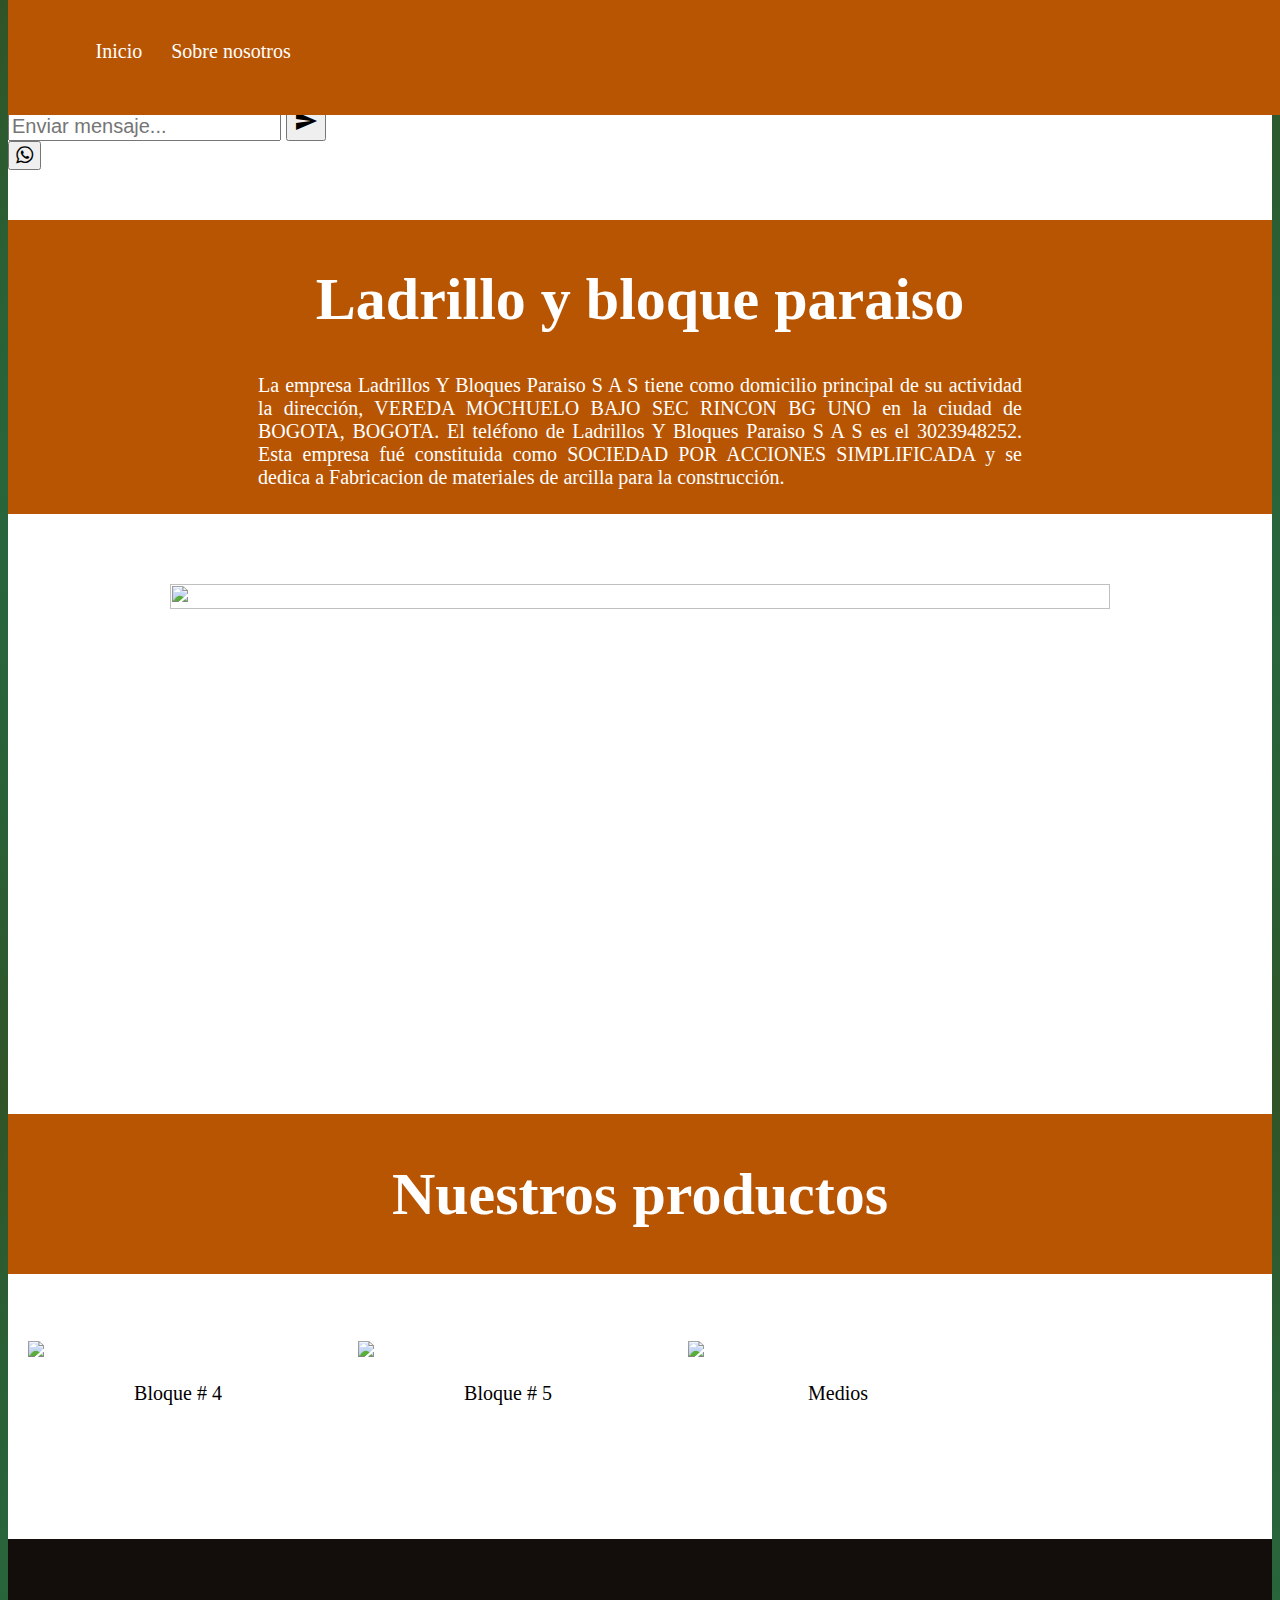
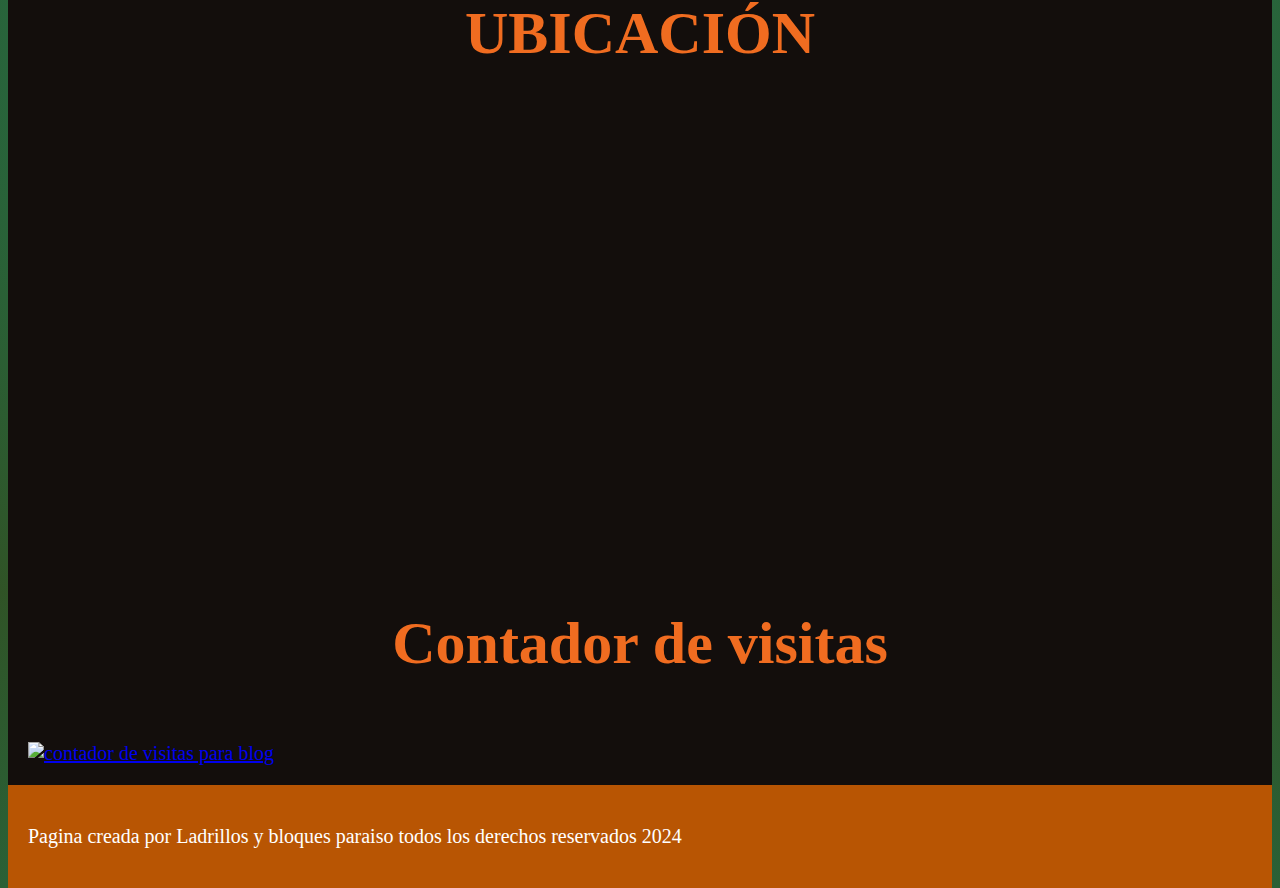
==== commit 09ba3e35: "bloque medidas" ====
--- a/index.html
+++ b/index.html
@@ -22,20 +22,14 @@
 		<link rel="stylesheet" href="https://maxcdn.bootstrapcdn.com/font-awesome/4.5.0/css/font-awesome.min.css">
 		<link rel="stylesheet" href="css/whats2.css">
 
-	
-
 	<!------------------------------------->
 	
-
 	<title>Pagina Paraiso</title>
 	
 </head>
 
 
-
 <body>
-
-
 
 	<div class="content">
 		<header class="Header">
@@ -44,7 +38,7 @@
 				   <li class="nav__li "><i class="fas fa-home"></i><a href="index.html">Inicio</a></li>																					
 				   <li class="nav__li "> <i class="fas fa-user-friends"></i> <a href="SobreNosotros.html">Sobre nosotros</a> </li> 
 				   
-
+				   <!--
 				   <li class="nav__li logo">
 				   		<div class="form-img">
 					   	 <div class="img-container">
@@ -53,17 +47,14 @@
 					   	 </div>   
 				   		</div>  
 				   </li> 
-				   	
+					-->   	
 			   </ul> 
-
-
-				   
+   
 			   <ul class="nav__responsive-ul">                                                  
 					<div class="nav__responsive-buttom-container"></div>                                   
 					<div class="nav__li-container ">  
 						   <li class="nav__responsive-li"> <i class="fas fa-home"></i> <a href="index.html">inicio</a></li>
 						   <li class="nav__responsive-li"> <i class="fas fa-user-friends"></i> <a href="SobreNosotros.html">Sobre nosotros</a> </li>  
-  
 					</div>
 			   </ul>	
 			</nav>	
@@ -71,16 +62,11 @@
 		</header>
 
 
-		
-
-
 
 		<main class="Main">
 
 <!------------------------------------------------------------------------------------------------------------------------------------------------>
-<!-------------Whatsapp----->
-
-			
+<!-------------Whatsapp----->		
 			
 			<div class="nav-bottom">
 			           <link href="https://fonts.googleapis.com/icon?family=Material+Icons"
@@ -89,7 +75,7 @@
 			                <div class="content-whatsapp -top"><button type="button" class="closePopup">
 			                      <i class="material-icons icon-font-color">close</i>
 			                    </button> 
-			                   <p>  <img src="img/secretary.png" width="50">  Hola, ¿en que podemos ayudarle? </p>   
+			                   <p>  <img src="img/secretary.png" width="50">  Hola , ¿en que puedo ayudarte? </p>   
 			                </div>
 			                <div class="content-whatsapp -bottom">
 			                  <input class="whats-input" id="whats-in" type="text" Placeholder="Enviar mensaje..." />
@@ -106,7 +92,25 @@
 			        </div>
 			        <script  src="js/whatsapp.js"></script>
 			        
-<!---------------whatsapp Fin----------------------------------------------------------------------------------------------------------------------------------------->
+<!----whatsapp Fin-------------------------------------------------------------------------------------------------------------------------->
+
+
+<!--Texto----------------------------------------------------------------------------------------------------------------------------->
+			
+			
+			<div class="Contenedor-texto">
+
+				<div class="texto">
+					<h1 class="h2 ColorBlanco center">Ladrillo y bloque paraiso</h1>
+					<p>
+						La empresa Ladrillos Y Bloques Paraiso S A S tiene como domicilio principal de su actividad la dirección, VEREDA MOCHUELO BAJO SEC RINCON BG UNO en la ciudad de BOGOTA, BOGOTA. El teléfono de Ladrillos Y Bloques Paraiso S A S es el 3023948252. Esta empresa fué constituida como SOCIEDAD POR ACCIONES SIMPLIFICADA y se dedica a Fabricacion de materiales de arcilla para la construcción. 
+					</p> 
+				</div>	
+			</div>
+<!--Fin Texto------------------------------------------------------------------------------------------------------------------------------------>
+
+
+<!--Imagenes movibles--------------------------------------------------------------------------------------------------------->
 
 			<div class="slider">
 				 <ul>
@@ -119,41 +123,24 @@
 				 	<li><img src="img/7pozo.JPG"></li>
 				 </ul>
 			</div>
+<!--Fin Imagenes movibles----------------------------------------------------------------------------------------------------------->
 
-			<div class="texto">
-					<h1 class="h2 ColorBlanco center">Ladrillo y bloque paraiso</h1>
-				
+<!--Texto----------------------------------------------------------------------------------------------------------------------------->
 			
-					<p>
-					La empresa Ladrillos Y Bloques Paraiso S A S tiene como domicilio principal de su actividad la dirección, VEREDA MOCHUELO BAJO SEC RINCON BG UNO en la ciudad de BOGOTA, BOGOTA. El teléfono de Ladrillos Y Bloques Paraiso S A S es el 3023948252. Esta empresa fué constituida como SOCIEDAD POR ACCIONES SIMPLIFICADA y se dedica a Fabricacion de materiales de arcilla para la construcción. 
-					</p> 
-					<br>
+			<div class="Contenedor-texto">
+				<div class="texto"> <h1 class="h2 ColorBlanco center">Nuestros productos</h1></div>	
 			</div>
-
-			<div class="contenedor-main">
-				
-
-				
-				<br>	
-	
+<!--Fin Texto------------------------------------------------------------------------------------------------------------------------------------>
+			<div class="contenedor-cajas">
 				<div class="flex-container">
-					<div class="flex-item"> <div class="img-cajas "><img class="img" src="img/Bloque4.PNG"></div> <p class="center">Bloque # 4</p> </div>
-					<div class="flex-item"> <div class="img-cajas "><img class="img" src="img/Bloque5.PNG"></div> <p class="center">Bloque # 5</p> </div>
-					<div class="flex-item"> imagen3</div>
-				</div>
-				
-				<div class="flex-container">
-					<div class="flex-item"> imagen4</div>
-					<div class="flex-item"> imagen5</div>
-					<div class="flex-item"> imagen6</div>
-				</div>
-
+					<div class="flex-item "> <img src="img/Numero4.webp">    <p class="center">Bloque # 4</p> </div>
+					<div class="flex-item "> <img src="img/Numero5.webp">    <p class="center">Bloque # 5</p> </div>
+					<div class="flex-item "> <img src="img/Bloquemedio.png"> <p class="center">  Medios  </p> </div>
+				</div>			
 			</div>
-				
-				
-
 			
 		</main>
+
 
 		<aside class="Aside">
 
@@ -166,8 +153,6 @@
 				<iframe  frameborder="0"  src="https://maps.google.com/maps?q=ladrillo+y+bloque+paraiso&t=&z=15&ie=UTF8&iwloc=&output=embed" width="1200px" height="600px" >mapa responsive</iframe>
 
 			</div>
-
-			
 
 
 			<br><br>
--- a/css/style.css
+++ b/css/style.css
@@ -12,15 +12,25 @@
    height: 120vh;  /*con esto modificamos la altura del todo el grid en mobile*/
 }
 .Header, .Aside, .Footer {                   
-   padding: 20px;
+   padding: 20px;  
 }
 .Header{
+
+   flex-basis: 100%;
+   padding-top: 120px; /*Bajamos el nav*/    
+   width: 100%;
+   position:fixed;  
+   margin: -120px; /*con el margin subimos el nav*/ 
+   margin-left: 0px;
+   z-index: 10;
+        
+
+
    background-color: rgb(184, 85, 3);
    flex-basis: 60px;    /*ver leccion 24 propiedad de los items*/
 }
 .Main{ 
-   
-   background: radial-gradient(circle, #f3f7face,#666564);
+   background: #fff;
    flex-basis: 300px;   /*ver leccion 24 propiedad de los items*/
    flex-grow: 2;        /*ver leccion 24 propiedad de los items*/
    flex-shrink: 0;      /*ver leccion 24 propiedad de los items*/
@@ -36,9 +46,6 @@
    background-color: #b85503;
    flex-grow: 1;               /*ver leccion 24 propiedad de los items*/
 }
-
-
-
 
 
 
@@ -89,42 +96,29 @@
 }
 /*Fin Mapa-----------------------------------------------------------------------------*/
 
+/*Imagenes--------------------------------------------------------------------------------------------------------*/
+.Grid-container{     /*Con grid para el justiy items y align items*/
+   display: grid;   
+   grid-template-columns: repeat(auto-fill, minmax(250px, 1fr));      
+   grid-template-rows: repeat(3, 200px); 
+   
+   
+   grid-gap: 10px;
+   z-index: 10; 
 
+   grid-auto-rows: 100px; /*Aqui modificamos el tamaÃ±o de todas las filas de grid implicito a 1fr*/
+}
 
+.Grid-container img{
+   
+      width: 100%;
+      height: 100%;
+      object-fit: cover;   /*Con esta propiedad se adapta las imagenes*/
+ 
+}
 
-
-
-
-
-
-
-
-
-
+/*Fin imagenes-----------------------------------------------------------------------------------------------------*/
 
 .nav__responsive-ul{display: none;} /*Para ocultar el menu responsive es OBLIGATORIO*/
 
 /*---------------------------------------------------------------------------------------------------------------*/
-
-
-   
-
-
-   
-
-   
-   
-  
-
-
-
-
-
-
-
-
-
-
-
-
-
--- a/css/ResponsiveTablet.css
+++ b/css/ResponsiveTablet.css
@@ -1,9 +1,37 @@
+
+
 
 @media screen and ( max-width: 1000px) AND ( min-width: 500px)  {  /*Tablet*/ 
+      
+       /* Texto--------------------------------------------------*/
+       
+      .Contenedor-texto{
+         font-size: 50px;
+         background-color: #b85503;
+         /* top  right bottom left */
+         margin: 100px 0px 50px 0px;
+         padding: 5px 30px 5px 30px; 
+         flex-grow: 1;
+      }
+
+      .texto{
+         margin: 20px;
+         color: #fff;
+         font-family:Verdana, Geneva, Tahoma, sans-serif cursive;
+         animation: movimientoTexto 4s  ;
+      }
+      /*animacion de texto*/
+      @keyframes movimientoTexto {
+         from {
+            transform: translateX(-400px);
+         }
+      }
+
+
 
       /* imagenes principales---------------------------------*/
       .slider{
-           height: 500px;  margin: 50px auto 0; overflow: hidden;  
+           height: 500px;  margin: 100px auto 0; overflow: hidden;  
        }
       .slider ul{
          display: flex;  padding: 0px;  animation: cambio 30s infinite alternate ease-in-out;
@@ -40,37 +68,28 @@
       /*Fin imagenes principales--------------------------------------------------*/
 
 
+ 
 
+      /*Imagenes de bloque --------------- */
+      .contenedor-cajas{
+         padding-left: 100px;  
+         padding-right: 100px;
+         padding-bottom: 20px;       
+      }
+      .flex-item{  
+         padding: 10px;
+         margin: 5px;
+         height: 200px;	
+         width: 100%;
+         text-align: center;
+         flex-grow: 1; 
+      }
+      .flex-item img {
+         width: 250px;
+         height: 150px; 
+         border: #b85503 solid;
+      }
+      /*Fin imagenes de bloque*/   
+   } 
 
-      
-         /* imagen principal---------------------------------*/
-      .flex-containerFoto{
-         display: flex;
-         height: 510px;
-          /* top  right bottom left */   
-         padding: 30px 0px 10px 0px; 
-      }
-
-      .imgFoto{
-         text-align: center;
-         height: 500px;
-         width: 1500px;
-         flex-grow: 1; 
-       }
-
-      /*--------------------------------------------------*/
-
-      .texto{
-         color: #fff;
-         background-color: #b85503;
-         flex-grow: 1;
-         font-family:Verdana, Geneva, Tahoma, sans-serif cursive;
-         /* top  right bottom left */
-         margin: 50px 0px 50px 0px;
-         padding: 5px 30px 5px 30px;  
-      }
-
-      
-      
-    
-   }     +   --- a/css/ResponsiveCelular.css
+++ b/css/ResponsiveCelular.css
@@ -1,9 +1,36 @@
+ @media screen and ( max-width: 500px) AND ( min-width: 150px)  {    /*celular*/
+      
+      /*Parte texto-----------------------------------------------*/
+      .Contenedor-texto{
+         font-size: 50px;
+         background-color: #b85503;
+         /* top  right bottom left */
+         margin: 90px 0px 50px 0px;
+         padding: 5px 10px 20px 10px;
+         flex-grow: 1;
+      }
+      .texto{ 
+         margin: 20px;
+         color: #fff;
+         font-family:Verdana, Geneva, Tahoma, sans-serif cursive;
+         
+         animation: movimientoTexto 4s  ;
+      } 
+       
+      /*animacion de texto*/
+      @keyframes movimientoTexto {
+         from {
+            transform: translateX(-400px);
+         }
+      }
 
 
- @media screen and ( max-width: 500px) AND ( min-width: 150px)  {    /*celular*/
+      /*Fin texto-------------------------------------------------------*/
+
+   
       /* imagenes principales---------------------------------*/
       .slider{
-         height: 200px;  margin: 50px auto 0; overflow: hidden;  
+         height: 200px;  margin: 100px auto 0; overflow: hidden;  
       }
       .slider ul{
        display: flex;  padding: 0px;  animation: cambio 30s infinite alternate ease-in-out;
@@ -38,17 +65,38 @@
        100%{margin-left: -600%;}
      } 
     /*Fin imagenes principales--------------------------------------------------*/
+   
+     /*Imagenes de bloque --------------- */
+      .contenedor-cajas{
+         padding-left: 50px;  
+         padding-right: 50px;
+         padding-bottom: 20px;       
+      }
+      .flex-item{  
+         padding: 10px;
+         margin: 5px;
+         height: 130px;	
+         width: 100%;
+         text-align: center;
+         flex-grow: 1; 
+         
+      }
+      .flex-item img {
+         width: 200px;
+         height: 100px;
+         border: #b85503 solid; 
+         
+      }
+      /*Fin imagenes de bloque*/ 
       
-      
-      
-      
-      
-      
-      /* imagen principal---------------------------------*/
+       
+   }  
+
+   /* imagen principal---------------------------------
       .flex-containerFoto{
          display: flex;
          height: 310px;
-         /* top  right bottom left */
+         /* top  right bottom left 
          padding: 30px 0px 10px 0px;   
       }
       .imgFoto{
@@ -56,16 +104,4 @@
          height: 300px;
          width: 1000px;
          flex-grow: 1; 
-      }
-      .texto{
-         color: #fff;
-         background-color: #b85503;
-         flex-grow: 1;
-         font-family:Verdana, Geneva, Tahoma, sans-serif cursive;
-         /* top  right bottom left */
-         margin: 50px 0px 50px 0px;
-         padding: 5px 10px 20px 10px;
-         
-      }
-         
-   }  
+      }*/